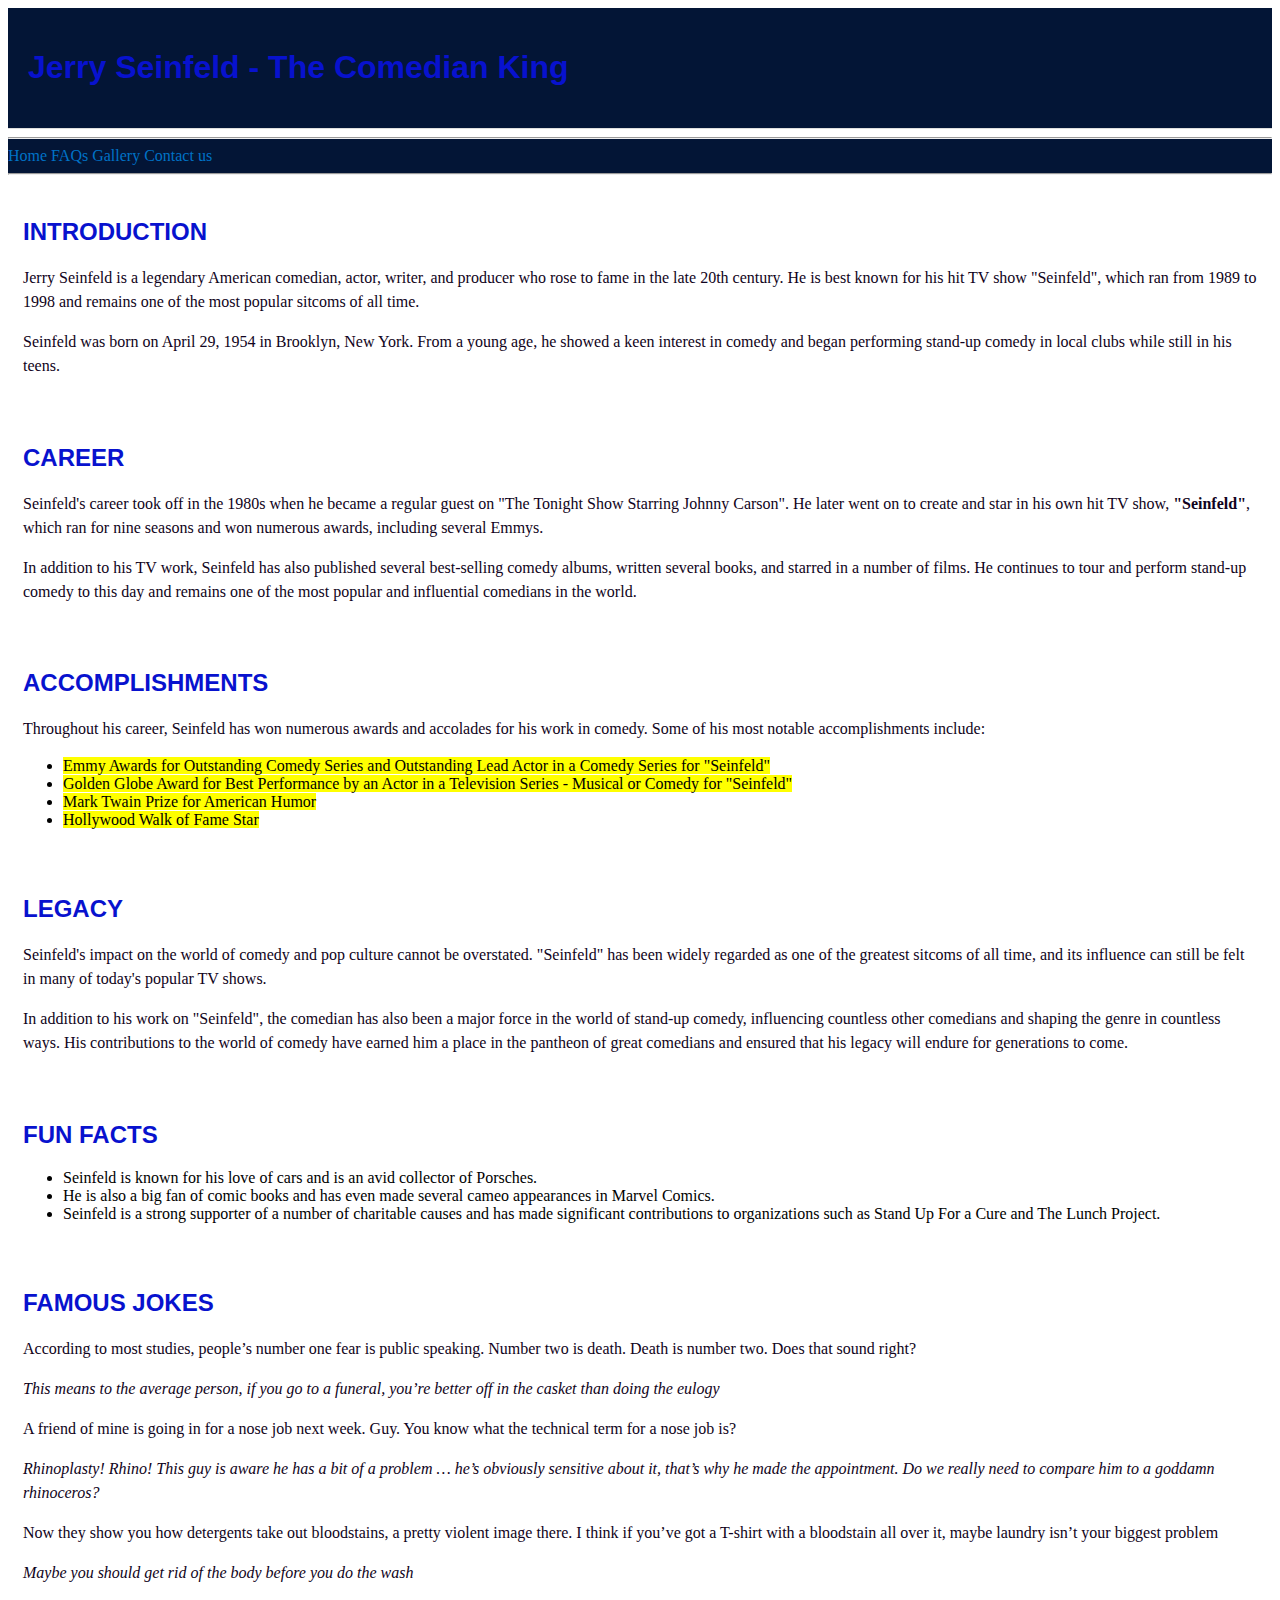
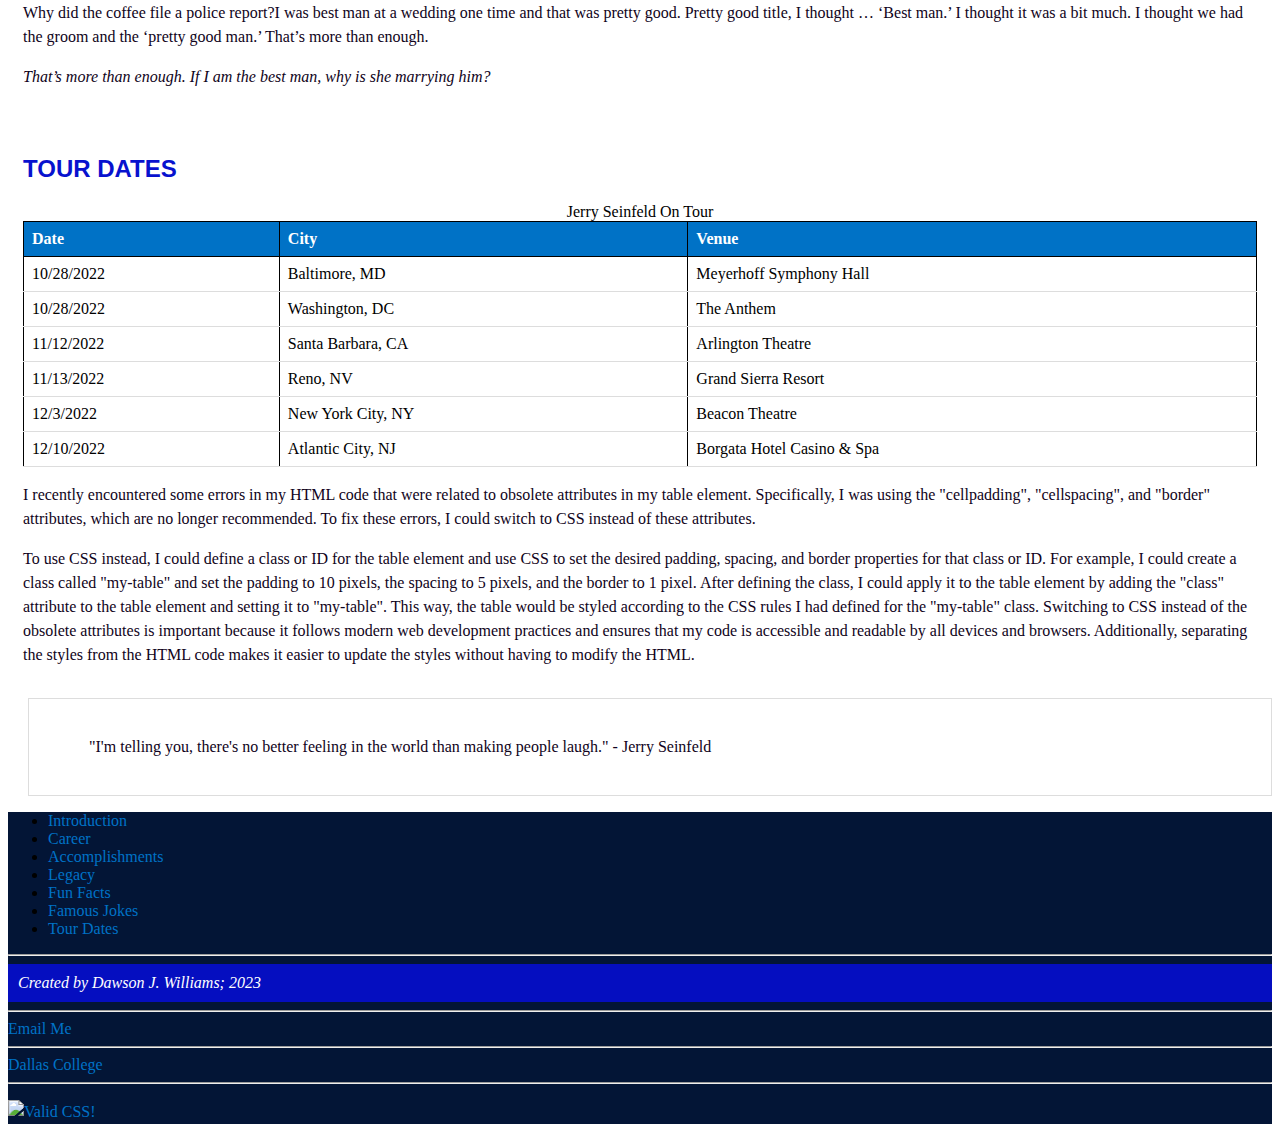
==== index.html @ 1662d389 "git commit -m "Removed flex and br"" ====
<!DOCTYPE html>
<html lang = "en">
  
<head>
  <meta charset="UTF-8">
  <title>Jerry Seinfeld - The Comedian King</title>
  <link rel="icon" type="image/x-icon" href="seinfeld-logo-png-transparent.png">
  <link rel="apple-touch-icon" sizes="57x57" href="/apple-icon-57x57.png">
  <link rel="apple-touch-icon" sizes="60x60" href="/apple-icon-60x60.png">
  <link rel="apple-touch-icon" sizes="72x72" href="/apple-icon-72x72.png">
  <link rel="apple-touch-icon" sizes="76x76" href="/apple-icon-76x76.png">
  <link rel="apple-touch-icon" sizes="114x114" href="/apple-icon-114x114.png">
  <link rel="apple-touch-icon" sizes="120x120" href="/apple-icon-120x120.png">
  <link rel="apple-touch-icon" sizes="144x144" href="/apple-icon-144x144.png">
  <link rel="apple-touch-icon" sizes="152x152" href="/apple-icon-152x152.png">
  <link rel="apple-touch-icon" sizes="180x180" href="/apple-icon-180x180.png">
  <link rel="icon" type="image/png" sizes="192x192"  href="/android-icon-192x192.png">
  <link rel="icon" type="image/png" sizes="32x32" href="/favicon-32x32.png">
  <link rel="icon" type="image/png" sizes="96x96" href="/favicon-96x96.png">
  <link rel="icon" type="image/png" sizes="16x16" href="/favicon-16x16.png">
  <link rel="manifest" href="/manifest.json">
  <meta name="msapplication-TileColor" content="#ffffff">
  <meta name="msapplication-TileImage" content="/ms-icon-144x144.png">
  <meta name="theme-color" content="#ffffff">
  <link rel="stylesheet" type="text/css" href="style.css">
  <style>
    #author {
      background-color: #050ec0;
      color: #fff;
      padding: 10px;
    }
  </style>
</head>
<body>
  <header>
    <h1 class="my-header">Jerry Seinfeld - The Comedian King</h1>
  </header>

  <nav>
    <hr>
    <a href="index.html"> Home </a>
    <a href="faq.html"> FAQs </a>
    <a href="gallery.html"> Gallery </a>
    <a href="contact-us.html"> Contact us </a>
    <hr>
  </nav>

  <main>
    <section id="introduction">
      <h2>Introduction</h2>
      <p>Jerry Seinfeld is a legendary American comedian, actor, writer, and producer who rose to fame in the late 20th century. He is best known for his hit TV show "Seinfeld", which ran from 1989 to 1998 and remains one of the most popular sitcoms of all time.</p>
      <p>Seinfeld was born on April 29, 1954 in Brooklyn, New York. From a young age, he showed a keen interest in comedy and began performing stand-up comedy in local clubs while still in his teens.</p>
    </section>

    <section id="career">
      <h2>Career</h2>
      <p>Seinfeld's career took off in the 1980s when he became a regular guest on "The Tonight Show Starring Johnny Carson". He later went on to create and star in his own hit TV show, <strong>"Seinfeld"</strong>, which ran for nine seasons and won numerous awards, including several Emmys.</p>
      <p>In addition to his TV work, Seinfeld has also published several best-selling comedy albums, written several books, and starred in a number of films. He continues to tour and perform stand-up comedy to this day and remains one of the most popular and influential comedians in the world.</p>
    </section>

    <section id="accomplishments">
      <h2>Accomplishments</h2>
      <p>Throughout his career, Seinfeld has won numerous awards and accolades for his work in comedy. Some of his most notable accomplishments include:</p>
      <ul>
        <li><mark>Emmy Awards for Outstanding Comedy Series and Outstanding Lead Actor in a Comedy Series for "Seinfeld"</mark></li>
        <li><mark>Golden Globe Award for Best Performance by an Actor in a Television Series - Musical or Comedy for "Seinfeld"</mark></li>
        <li><mark>Mark Twain Prize for American Humor</mark></li>
        <li><mark>Hollywood Walk of Fame Star</mark></li>
      </ul>
    </section>

    <section id="legacy">
      <h2>Legacy</h2>
      <p>Seinfeld's impact on the world of comedy and pop culture cannot be overstated. "Seinfeld" has been widely regarded as one of the greatest sitcoms of all time, and its influence can still be felt in many of today's popular TV shows.</p>
      <p>In addition to his work on "Seinfeld", the comedian has also been a major force in the world of stand-up comedy, influencing countless other comedians and shaping the genre in countless ways. His contributions to the world of comedy have earned him a place in the pantheon of great comedians and ensured that his legacy will endure for generations to come.</p>
    </section>
    
	<section id="fun-facts">
  		<h2>Fun Facts</h2>
  		<ul>
   		  <li>Seinfeld is known for his love of cars and is an avid collector of Porsches.</li>
    		  <li>He is also a big fan of comic books and has even made several cameo appearances in Marvel Comics.</li>
    		  <li>Seinfeld is a strong supporter of a number of charitable causes and has made significant contributions to organizations such as Stand Up For a Cure and The Lunch Project.</li>
  		</ul>
	</section>

  <section id="jokes">
    <h2>Famous Jokes</h2>
    <p>According to most studies, people’s number one fear is public speaking. Number two is death. Death is number two. Does that sound right? </p>
    <p><em>This means to the average person, if you go to a funeral, you’re better off in the casket than doing the eulogy</em></p>
    
    <p>A friend of mine is going in for a nose job next week. Guy. You know what the technical term for a nose job is?</p>
    <p><em>Rhinoplasty! Rhino! This guy is aware he has a bit of a problem … he’s obviously sensitive about it, that’s why he made the appointment. Do we really need to compare him to a goddamn rhinoceros?</em></p>
    
    <p>Now they show you how detergents take out bloodstains, a pretty violent image there. I think if you’ve got a T-shirt with a bloodstain all over it, maybe laundry isn’t your biggest problem</p>
    <p><em>Maybe you should get rid of the body before you do the wash</em></p>
    
    <p>Why did the coffee file a police report?I was best man at a wedding one time and that was pretty good. Pretty good title, I thought … ‘Best man.’ I thought it was a bit much. I thought we had the groom and the ‘pretty good man.’ That’s more than enough.</p>
    <p><em>That’s more than enough. If I am the best man, why is she marrying him?</em></p>
  </section>
  <section id = "tour-dates">
  <h2>Tour Dates</h2>
  <table>
    <caption>Jerry Seinfeld On Tour</caption>
    <thead>
      <tr>
        <th scope="col">Date</th>
        <th scope="col">City</th>
        <th scope="col">Venue</th>
      </tr>
    </thead>
    <tbody>
      <tr>
        <td>10/28/2022</td>
        <td>Baltimore, MD</td>
        <td>Meyerhoff Symphony Hall</td>
      </tr>
      <tr>
        <td>10/28/2022</td>
        <td>Washington, DC</td>
        <td>The Anthem</td>
      </tr>
      <tr>
        <td>11/12/2022</td>
        <td>Santa Barbara, CA</td>
        <td>Arlington Theatre</td>
      </tr>
      <tr>
        <td>11/13/2022</td>
        <td>Reno, NV</td>
        <td>Grand Sierra Resort</td>
      </tr>
      <tr>
        <td>12/3/2022</td>
        <td>New York City, NY</td>
        <td>Beacon Theatre</td>
      </tr>
      <tr>
        <td>12/10/2022</td>
        <td>Atlantic City, NJ</td>
        <td>Borgata Hotel Casino & Spa</td>
      </tr>
    </tbody>
  </table>
  <p>I recently encountered some errors in my HTML code that were related to obsolete attributes in my table element. Specifically, I was using the "cellpadding", "cellspacing", and "border" attributes, which are no longer recommended. To fix these errors, I could switch to CSS instead of these attributes.</p>
  <p>To use CSS instead, I could define a class or ID for the table element and use CSS to set the desired padding, spacing, and border properties for that class or ID. For example, I could create a class called "my-table" and set the padding to 10 pixels, the spacing to 5 pixels, and the border to 1 pixel.

    After defining the class, I could apply it to the table element by adding the "class" attribute to the table element and setting it to "my-table". This way, the table would be styled according to the CSS rules I had defined for the "my-table" class.
        
    Switching to CSS instead of the obsolete attributes is important because it follows modern web development practices and ensures that my code is accessible and readable by all devices and browsers. Additionally, separating the styles from the HTML code makes it easier to update the styles without having to modify the HTML.</p>
  </section>
      

 </main>
  <aside>
    <blockquote>
      <p>"I'm telling you, there's no better feeling in the world than making people laugh." - Jerry Seinfeld</p>
    </blockquote>
  </aside>
  <footer>
    <ul>
      <li><a href="#introduction">Introduction</a></li>
      <li><a href="#career">Career</a></li>
      <li><a href="#accomplishments">Accomplishments</a></li>
      <li><a href="#legacy">Legacy</a></li>
      <li><a href="#fun-facts">Fun Facts</a></li>
      <li><a href="#jokes">Famous Jokes</a></li>
      <li><a href="#tour-dates">Tour Dates</a></li>
    </ul>
    <hr>
    <address id = "author">
      Created by Dawson J. Williams; 2023
    </address>
    <hr>
    <a href="mailto:e2963374@student.dcccd.edu">Email Me</a><br>
    <hr>
    <a href="https://www.dallascollege.edu/pages/default.aspx">Dallas College</a>
    <hr>
    <p>
      <a href="http://jigsaw.w3.org/css-validator/check/referer">
          <img style="border:0;width:88px;height:31px"
              src="http://jigsaw.w3.org/css-validator/images/vcss-blue"
              alt="Valid CSS!" >
          </a>
    </p>      
  </footer>
</body>
</html>
---- style.css ----
/* Default background color for all pages */
header, footer, aside, nav, main {
	background-color: #031536;
}

/* Default styles for headings and paragraphs */
h1, h2, h3, h4, h5, h6 {
	font-family: Arial, sans-serif;
	color: #0812ce;
}

p {
	font-size: 1em;
	line-height: 1.5em;
    color: #100320;
}

/* Pseudo-styles for links */
a:link {
	color: #0072c6;
	text-decoration: none;
}

a:visited {
	color: #7f8c8d;
}

a:hover {
	color: #e67e22;
}

/* Styles for class */
.images {
	background-color: #828cff;
	color: #fff;
	padding: 10px;
	margin: 5px;
}

#author {
    background-color: #050ec0;
    color: #fff;
    padding: 10px;
  }

.questions p{
    color: #FFFDD0;
}

/* Unique styles */
header {
	padding: 20px;
	border-bottom: 1px solid #ddd;
}

main {
	display: inline;
}

aside {
	background-color: #fff;
	border: 1px solid #ddd;
	padding: 20px;
	margin-left: 20px;
}

section {
	background-color: #fff;
	padding: 15px;
}

h2 {
	color: #0812ce;
	text-transform: uppercase;
}

/* Embedded style for ID */
#featured-item {
	background-color: #3498db;
	color: #fff;
	padding: 10px;
	margin: 5px;
}

.my-header h1{
    color: #0812ce;
}

/* Style for table */
table {
	border-collapse: collapse;
	width: 100%;
    padding: 10px;
    border-spacing: 5px;
    border: 1px solid black;
}

th, td {
    border: 1px solid black;
	text-align: left;
	padding: 8px;
}

th {
	background-color: #0072c6;
	color: #fff;
}

td {
	border-bottom: 1px solid #ddd;
}

/* Style for form */
form {
    margin: 10px;
    padding: 10px;
    border: 1px solid #ccc;
    border-radius: 5px;
  }
  
  label {
    display: block;
    margin-bottom: 5px;
    font-weight: bold;
  }
  
  input[type="text"], select, textarea {
    width: 100%;
    padding: 8px;
    border: 1px solid #ccc;
    border-radius: 3px;
    box-sizing: border-box;
    margin-top: 5px;
    margin-bottom: 10px;
    resize: vertical;
  }
  
  input[type="submit"] {
    background-color: #4CAF50;
    color: white;
    padding: 12px 20px;
    border: none;
    border-radius: 4px;
    cursor: pointer;
  }
  
  input[type="submit"]:hover {
    background-color: #45a049;
  }
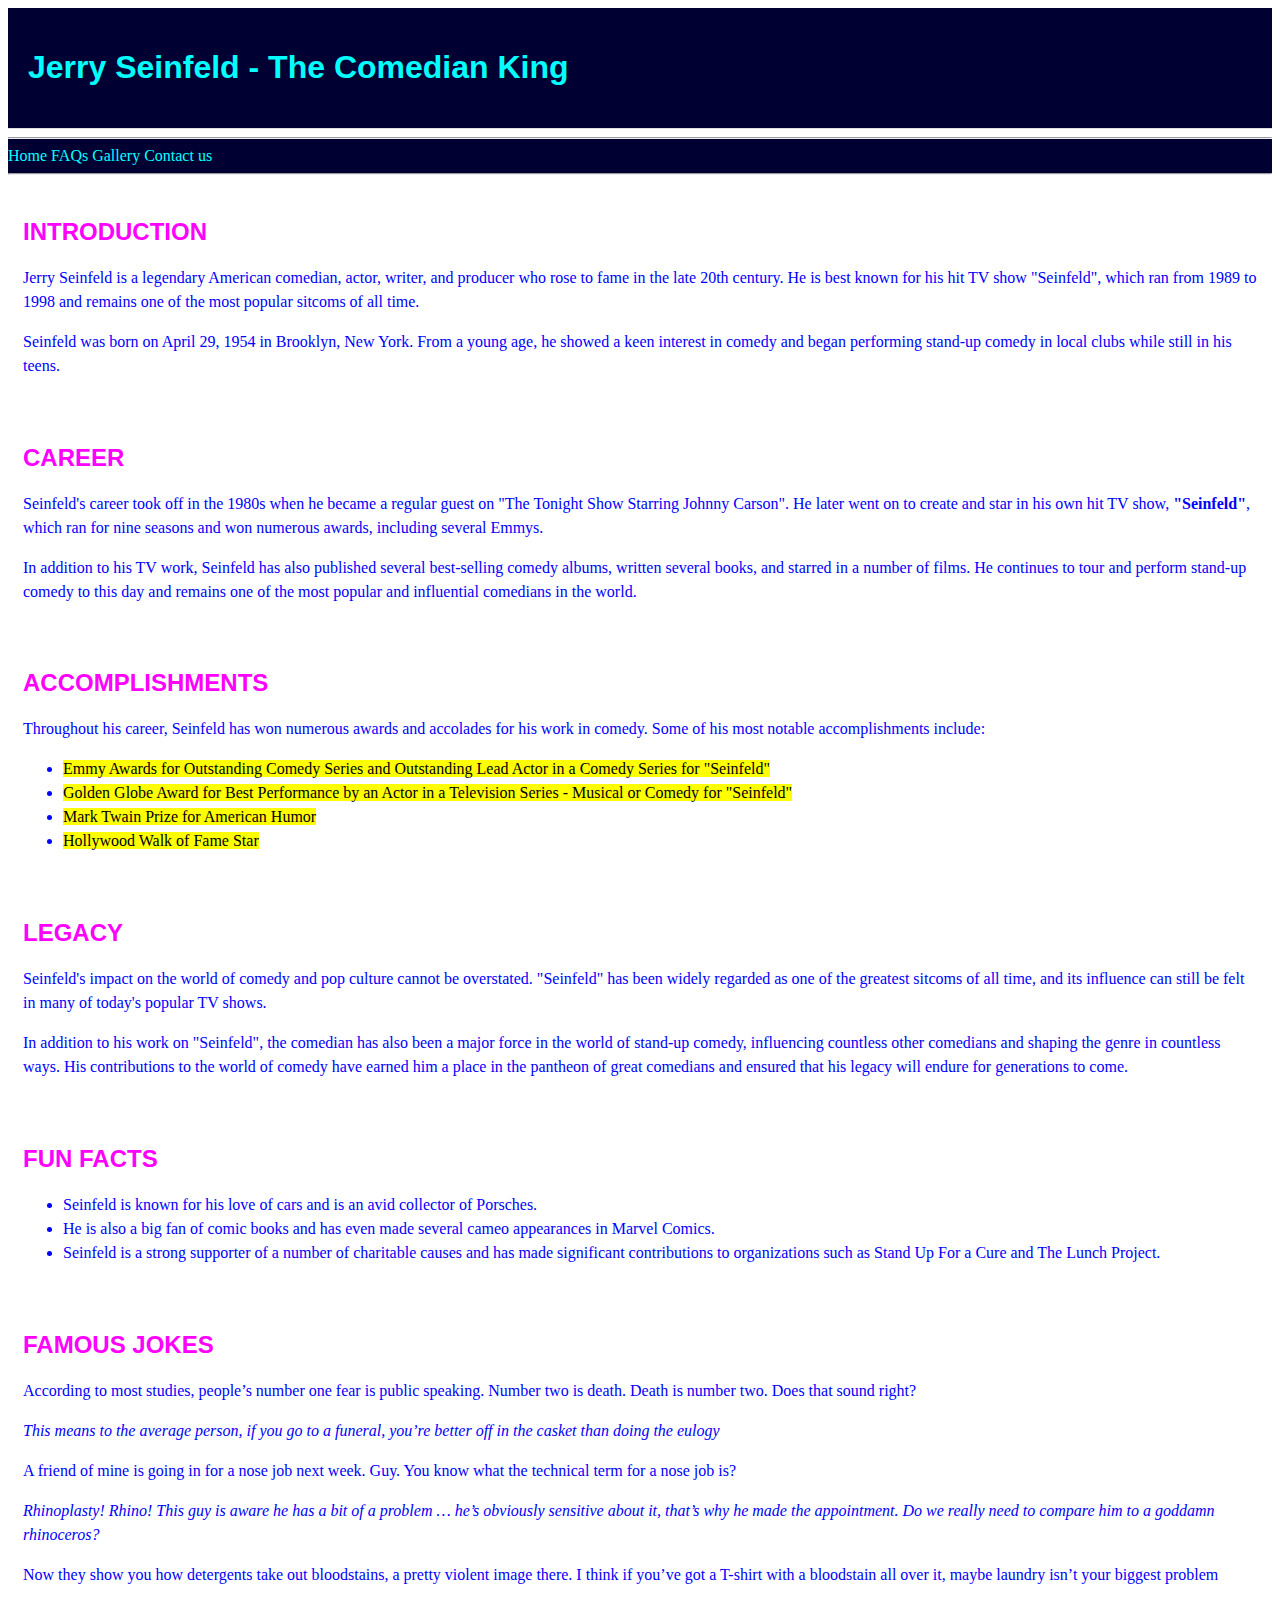
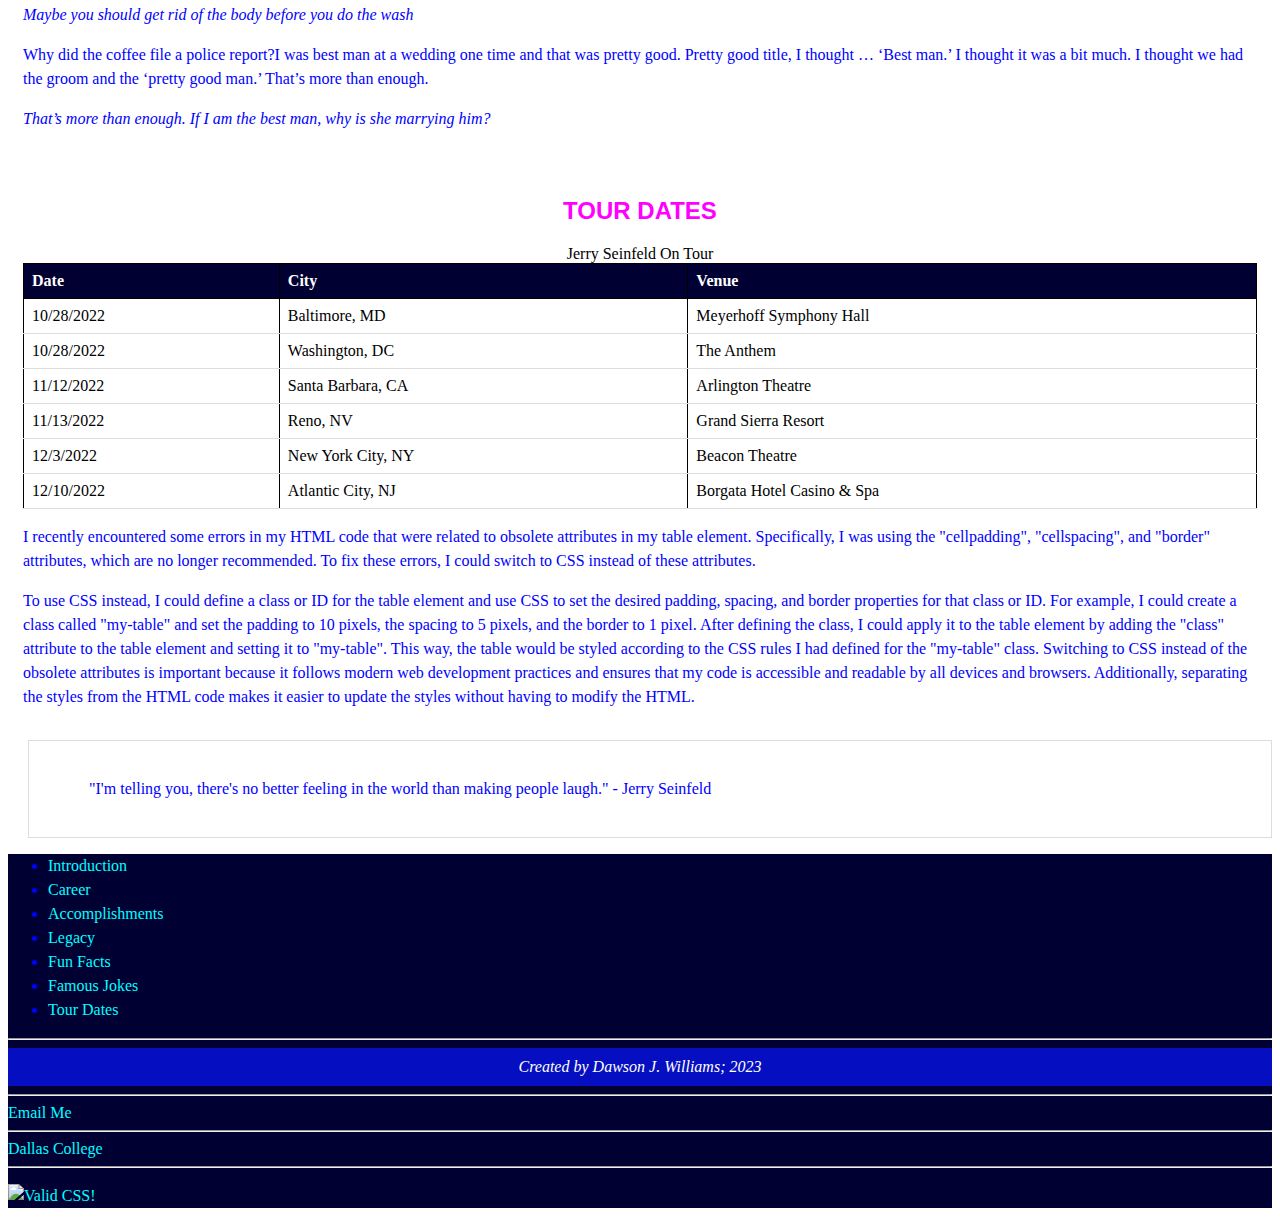
==== commit 91ca5f29: "editing gallery" ====
--- a/index.html
+++ b/index.html
@@ -99,7 +99,7 @@
     <p><em>That’s more than enough. If I am the best man, why is she marrying him?</em></p>
   </section>
   <section id = "tour-dates">
-  <h2>Tour Dates</h2>
+  <h2 id="table-title">Tour Dates</h2>
   <table>
     <caption>Jerry Seinfeld On Tour</caption>
     <thead>
--- a/style.css
+++ b/style.css
@@ -1,149 +1,244 @@
 /* Default background color for all pages */
 header, footer, aside, nav, main {
-	background-color: #031536;
-}
-
-/* Default styles for headings and paragraphs */
-h1, h2, h3, h4, h5, h6 {
-	font-family: Arial, sans-serif;
-	color: #0812ce;
-}
-
-p {
-	font-size: 1em;
-	line-height: 1.5em;
-    color: #100320;
-}
-
-/* Pseudo-styles for links */
-a:link {
-	color: #0072c6;
-	text-decoration: none;
-}
-
-a:visited {
-	color: #7f8c8d;
-}
-
-a:hover {
-	color: #e67e22;
-}
-
-/* Styles for class */
+  background-color: #003;
+  }
+  
+
+
+  /* Default styles for headings and paragraphs */
+  h2, h3, h4, h5, h6 {
+  font-family: Arial, sans-serif;
+  color: #F0F;
+  }
+
+  h2 {
+    font-family: Arial, sans-serif;
+    color: #F0F;
+  }
+
+  h1 {
+    font-family: Arial, sans-serif;
+    color: #0FF;
+  }
+  
+  p, li {
+  font-size: 1em;
+  line-height: 1.5em;
+  color: #00F;
+  }
+  
+  /* Pseudo-styles for links */
+  a:link {
+  color: #0FF;
+  text-decoration: none;
+  }
+  
+  a:visited {
+  color: #F0F;
+  }
+  
+  a:hover {
+  color: #6F0;
+  }
+  
+  /* Styles for class */
+  .images {
+  background-color: #FFF;
+  color: #00F;
+  padding: 10px;
+  margin: 5px;
+  }
+  
+  #author {
+  background-color: #0F6;
+  color: #00F;
+  padding: 10px;
+  }
+  
+  .questions p{
+  color: #003;
+  }
+  
+  /* Unique styles */
+  header {
+  padding: 20px;
+  border-bottom: 1px solid #DDD;
+  }
+  
+  main {
+  display: inline;
+  }
+  
+  aside {
+  background-color: #FFF;
+  border: 1px solid #DDD;
+  padding: 20px;
+  margin-left: 20px;
+  }
+  
+  section {
+  background-color: #FFF;
+  padding: 15px;
+  }
+  
+
+  h2{
+  color: #F0F;
+  text-transform: uppercase;
+  }
+  
+  /* Embedded style for ID */
+  #featured-item {
+  background-color: #0F0;
+  color: #00F;
+  padding: 10px;
+  margin: 5px;
+  }
+
+  #table-title{
+    text-align: center;
+  }
+  
+  .my-header h1{
+  color: #F00;
+  }
+  
+  /* Style for table */
+  table {
+  border-collapse: collapse;
+  width: 100%;
+  padding: 10px;
+  border-spacing: 5px;
+  border: 1px solid #000;
+  }
+  
+  th, td {
+  border: 1px solid #000;
+  text-align: left;
+  padding: 8px;
+  }
+  
+  th {
+  background-color: #003;
+  color: #FFF;
+  }
+  
+  td {
+  border-bottom: 1px solid #DDD;
+  }
+  
+  /* Style for form */
+  form {
+  margin: 10px;
+  padding: 10px;
+  border: 1px solid #CCC;
+  border-radius: 5px;
+  }
+  
+  label {
+  display: block;
+  margin-bottom: 5px;
+  font-weight: bold;
+  }
+  
+  input[type="text"], select, textarea {
+  width: 100%;
+  padding: 8px;
+  border: 1px solid #CCC;
+  border-radius: 3px;
+  box-sizing: border-box;
+  margin-top: 5px;
+  margin-bottom: 10px;
+  resize: vertical;
+  }
+  
+  input[type="submit"] {
+  background-color: #003;
+  color: #FFF;
+  padding: 12px 20px;
+  border: none;
+  border-radius: 4px;
+  cursor: pointer;
+  }
+  
+  input[type="submit"]:hover {
+  background-color: #3F3;
+  }
+
+/* CSS for Gallery page */
+
+/* Add a box around the div element (which contains the photo, caption, and paragraph) */
+
+/* CSS for Gallery page */
+#main {
+  max-width: 1200px;
+  margin: 0 auto;
+  overflow: auto;
+}
+
 .images {
-	background-color: #828cff;
-	color: #fff;
-	padding: 10px;
-	margin: 5px;
+  width: 100%;
+  margin: 0;
+  padding: 0;
+  display: flex;
+  flex-wrap: wrap;
+  justify-content: space-between;
+  clear: both;
+  overflow: hidden;
+}
+
+
+.images:nth-child(even) article {
+  float: right;
+}
+
+.images:nth-child(odd) article {
+  float: left;
+}
+
+article {
+  display: flex;
+  flex-direction: column;
+}
+
+
+.images article {
+  display: flex;
+  flex-direction: column;
+  align-items: stretch;
+  float: left;
+  padding: 0 1%;
+  box-sizing: border-box;
+  border: 6px solid #003;
+  border-radius: 5%;
+  margin: 10px;
+  background-color: #FFF;
+  width: 48%;
+  margin-bottom: 20px;
+}
+
+.images img {
+  height: 100%;
+  object-fit: cover;
+}
+
+figcaption {
+  font-size: 0.8em;
+  margin-top: 5px;
 }
 
 #author {
-    background-color: #050ec0;
-    color: #fff;
-    padding: 10px;
-  }
-
-.questions p{
-    color: #FFFDD0;
-}
-
-/* Unique styles */
-header {
-	padding: 20px;
-	border-bottom: 1px solid #ddd;
-}
-
-main {
-	display: inline;
-}
-
-aside {
-	background-color: #fff;
-	border: 1px solid #ddd;
-	padding: 20px;
-	margin-left: 20px;
-}
-
-section {
-	background-color: #fff;
-	padding: 15px;
-}
-
-h2 {
-	color: #0812ce;
-	text-transform: uppercase;
-}
-
-/* Embedded style for ID */
-#featured-item {
-	background-color: #3498db;
-	color: #fff;
-	padding: 10px;
-	margin: 5px;
-}
-
-.my-header h1{
-    color: #0812ce;
-}
-
-/* Style for table */
-table {
-	border-collapse: collapse;
-	width: 100%;
-    padding: 10px;
-    border-spacing: 5px;
-    border: 1px solid black;
-}
-
-th, td {
-    border: 1px solid black;
-	text-align: left;
-	padding: 8px;
-}
-
-th {
-	background-color: #0072c6;
-	color: #fff;
-}
-
-td {
-	border-bottom: 1px solid #ddd;
-}
-
-/* Style for form */
-form {
-    margin: 10px;
-    padding: 10px;
-    border: 1px solid #ccc;
-    border-radius: 5px;
-  }
-  
-  label {
-    display: block;
-    margin-bottom: 5px;
-    font-weight: bold;
-  }
-  
-  input[type="text"], select, textarea {
-    width: 100%;
-    padding: 8px;
-    border: 1px solid #ccc;
-    border-radius: 3px;
-    box-sizing: border-box;
-    margin-top: 5px;
-    margin-bottom: 10px;
-    resize: vertical;
-  }
-  
-  input[type="submit"] {
-    background-color: #4CAF50;
-    color: white;
-    padding: 12px 20px;
-    border: none;
-    border-radius: 4px;
-    cursor: pointer;
-  }
-  
-  input[type="submit"]:hover {
-    background-color: #45a049;
-  }+  background-color: #333;
+  color: white;
+  text-align: center;
+  padding: 20px;
+  position: relative;
+  z-index: 1;
+}
+
+
+
+
+
+
+  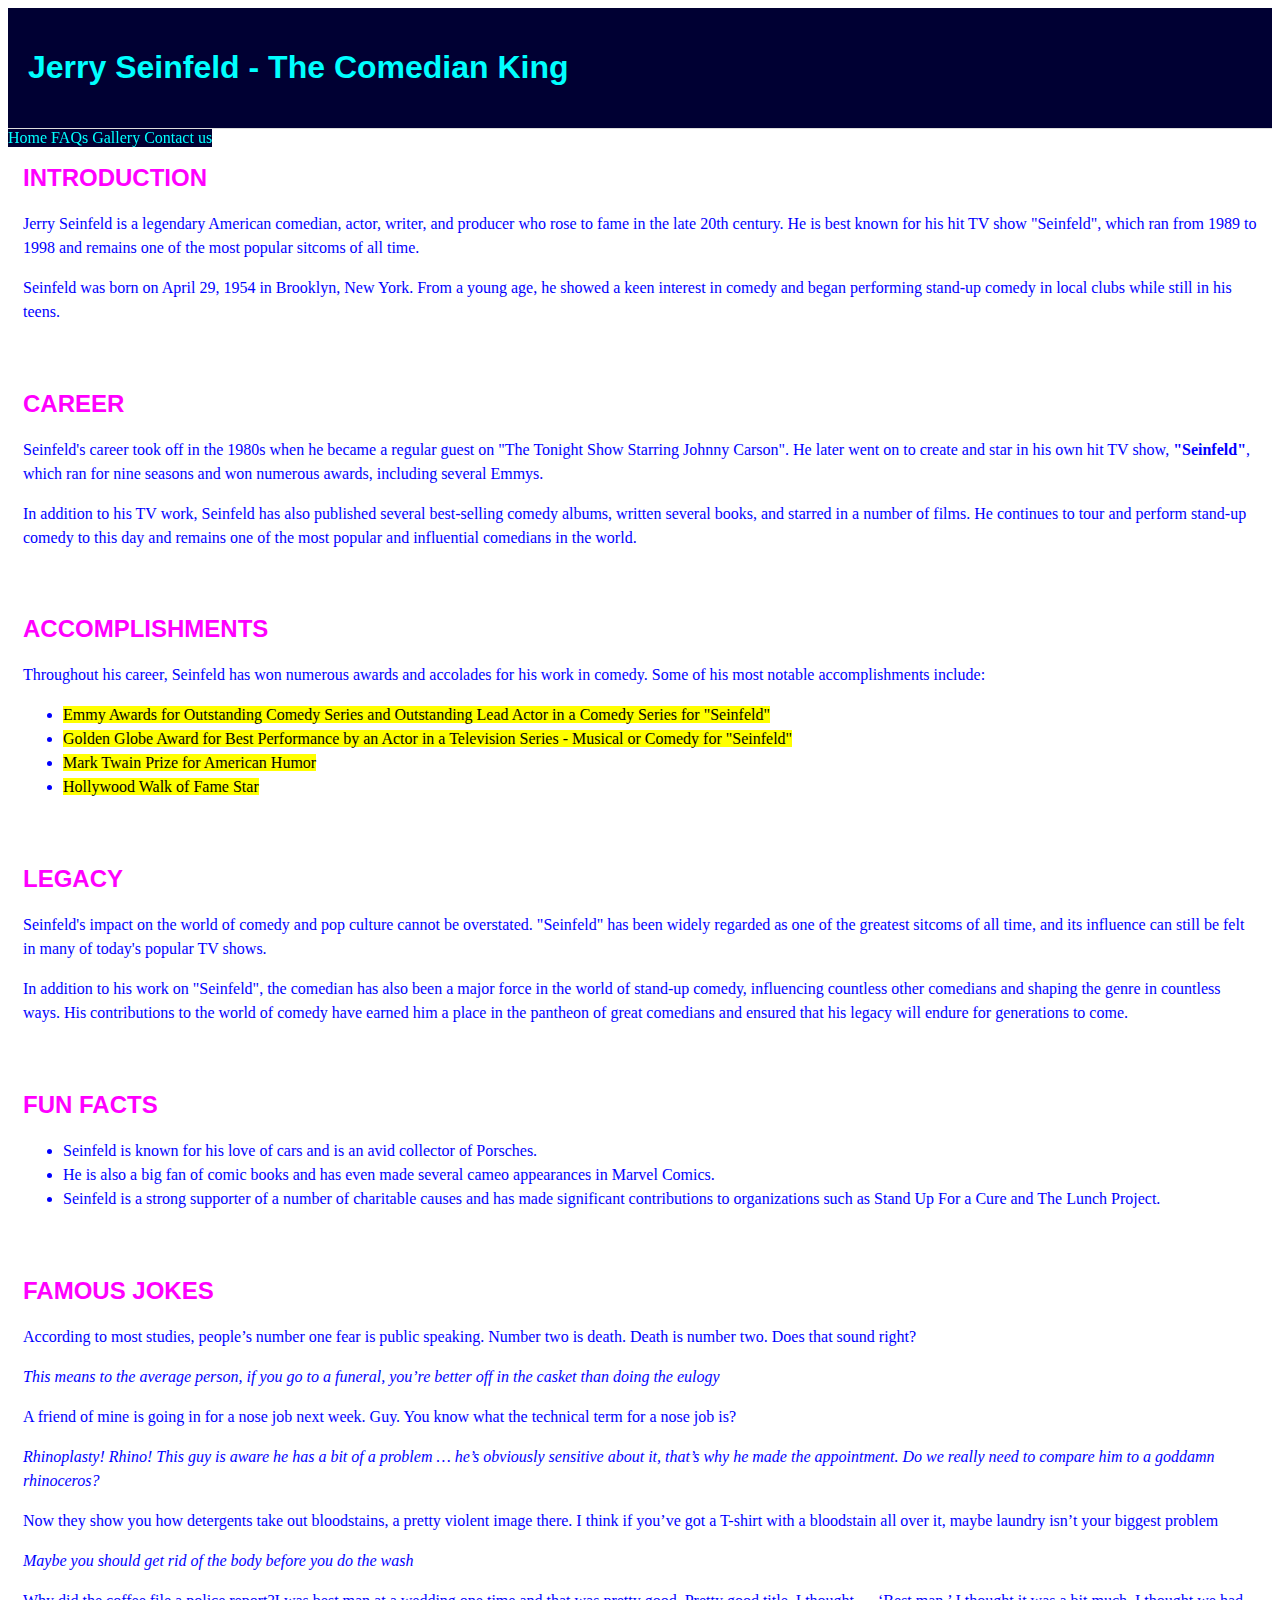
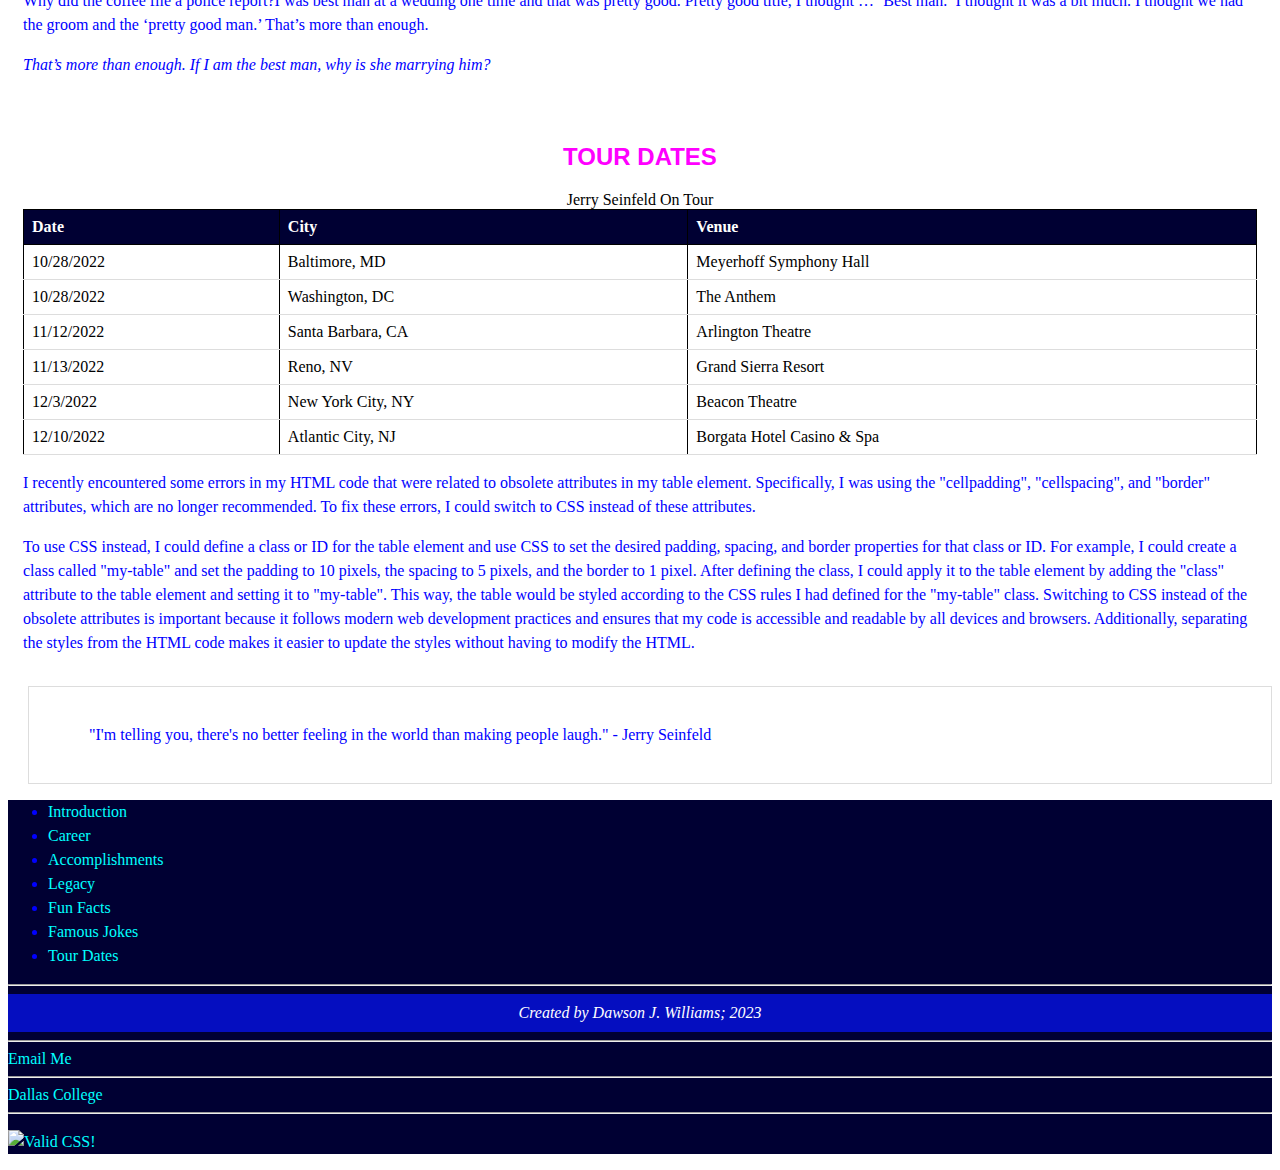
==== commit 4d4754f9: "changed topnav" ====
--- a/index.html
+++ b/index.html
@@ -36,14 +36,12 @@
     <h1 class="my-header">Jerry Seinfeld - The Comedian King</h1>
   </header>
 
-  <nav>
-    <hr>
-    <a href="index.html"> Home </a>
+<nav class="topnav">
+    <a class="active" href="index.html"> Home </a>
     <a href="faq.html"> FAQs </a>
     <a href="gallery.html"> Gallery </a>
     <a href="contact-us.html"> Contact us </a>
-    <hr>
-  </nav>
+</nav>
 
   <main>
     <section id="introduction">
--- a/style.css
+++ b/style.css
@@ -236,6 +236,10 @@
   z-index: 1;
 }
 
+.topnav {
+  position: fixed;
+}
+
 
 
 
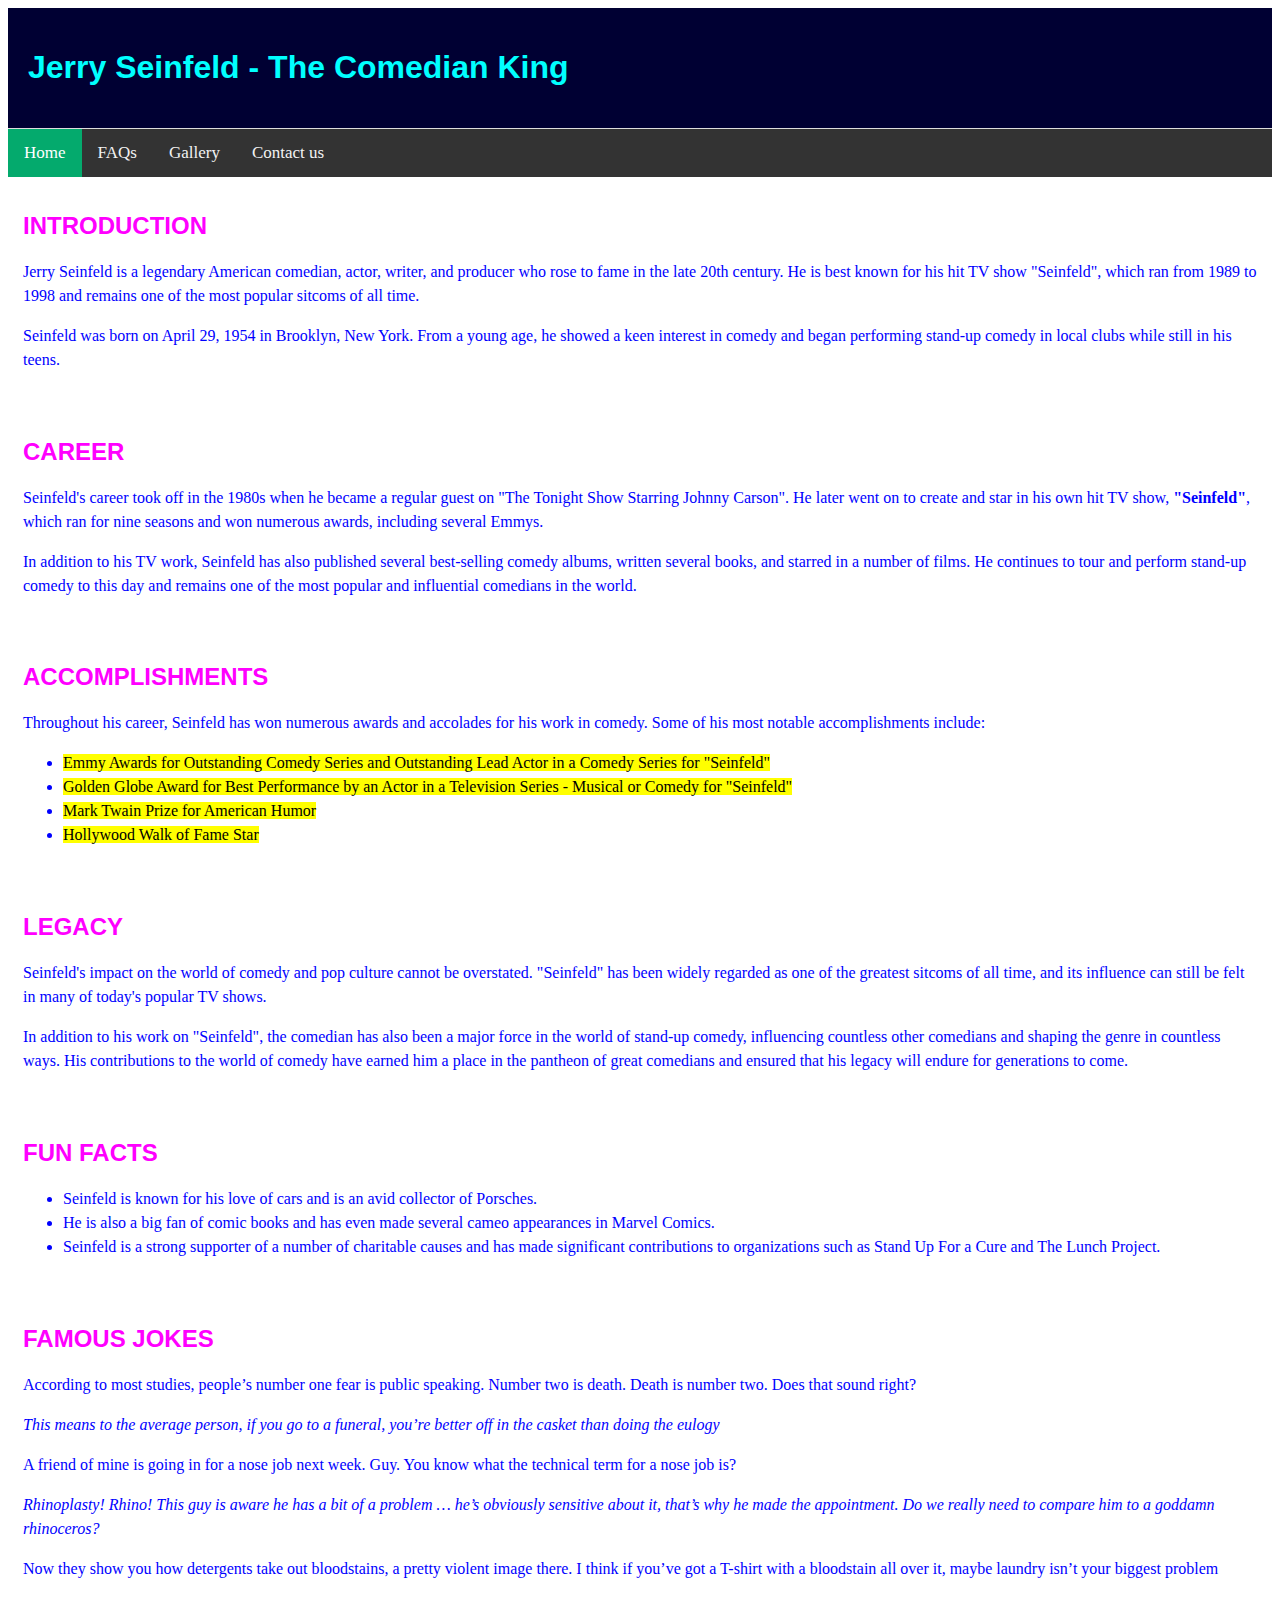
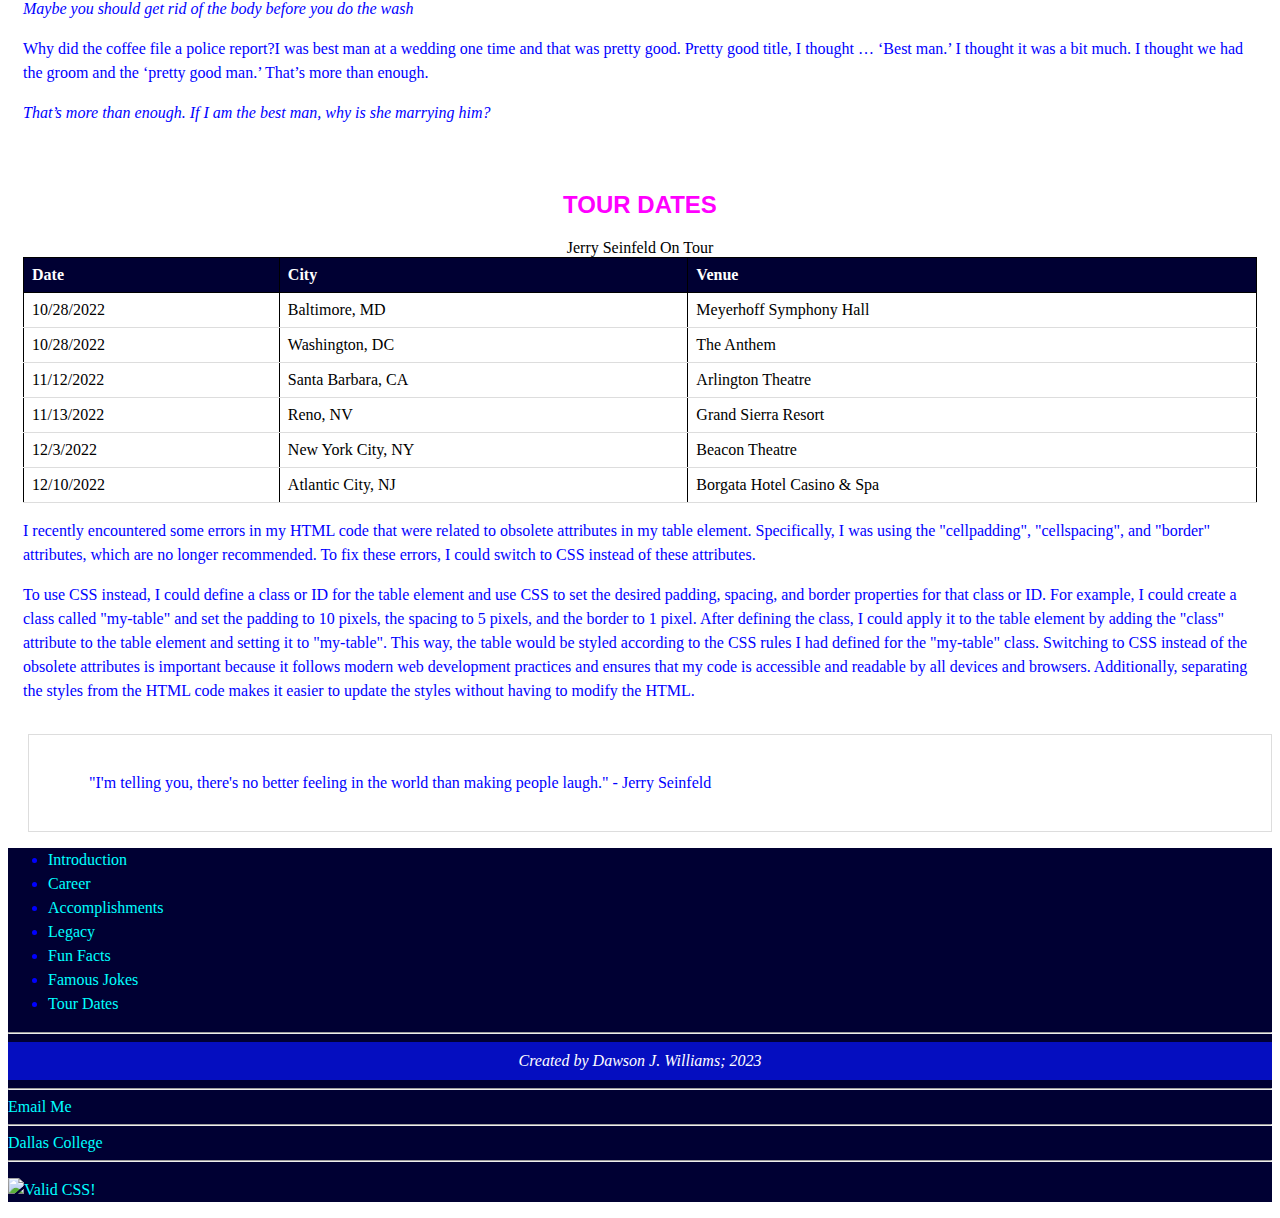
==== commit cc3037c1: "Fixed the sticky element of the nav" ====
--- a/index.html
+++ b/index.html
@@ -36,12 +36,12 @@
     <h1 class="my-header">Jerry Seinfeld - The Comedian King</h1>
   </header>
 
-<nav class="topnav">
+  <nav class="topnav">
     <a class="active" href="index.html"> Home </a>
     <a href="faq.html"> FAQs </a>
     <a href="gallery.html"> Gallery </a>
     <a href="contact-us.html"> Contact us </a>
-</nav>
+  </nav>
 
   <main>
     <section id="introduction">
--- a/style.css
+++ b/style.css
@@ -21,10 +21,14 @@
     color: #0FF;
   }
   
-  p, li {
+  p, li, ol{
   font-size: 1em;
   line-height: 1.5em;
   color: #00F;
+  }
+
+  .questions li p {
+    color: #00F
   }
   
   /* Pseudo-styles for links */
@@ -237,10 +241,39 @@
 }
 
 .topnav {
-  position: fixed;
-}
-
-
+  position: sticky;
+  top: 0;
+}
+
+/* Set nav to sticky or fixed */
+
+/* Add a black background color to the top navigation */
+.topnav {
+  background-color: #333;
+  overflow: hidden;
+}
+
+/* Style the links inside the navigation bar */
+.topnav a {
+  float: left;
+  color: #f2f2f2;
+  text-align: center;
+  padding: 14px 16px;
+  text-decoration: none;
+  font-size: 17px;
+}
+
+/* Change the color of links on hover */
+.topnav a:hover {
+  background-color: #ddd;
+  color: black;
+}
+
+/* Add a color to the active/current link */
+.topnav a.active {
+  background-color: #04aa6d;
+  color: white;
+}
 
 
 
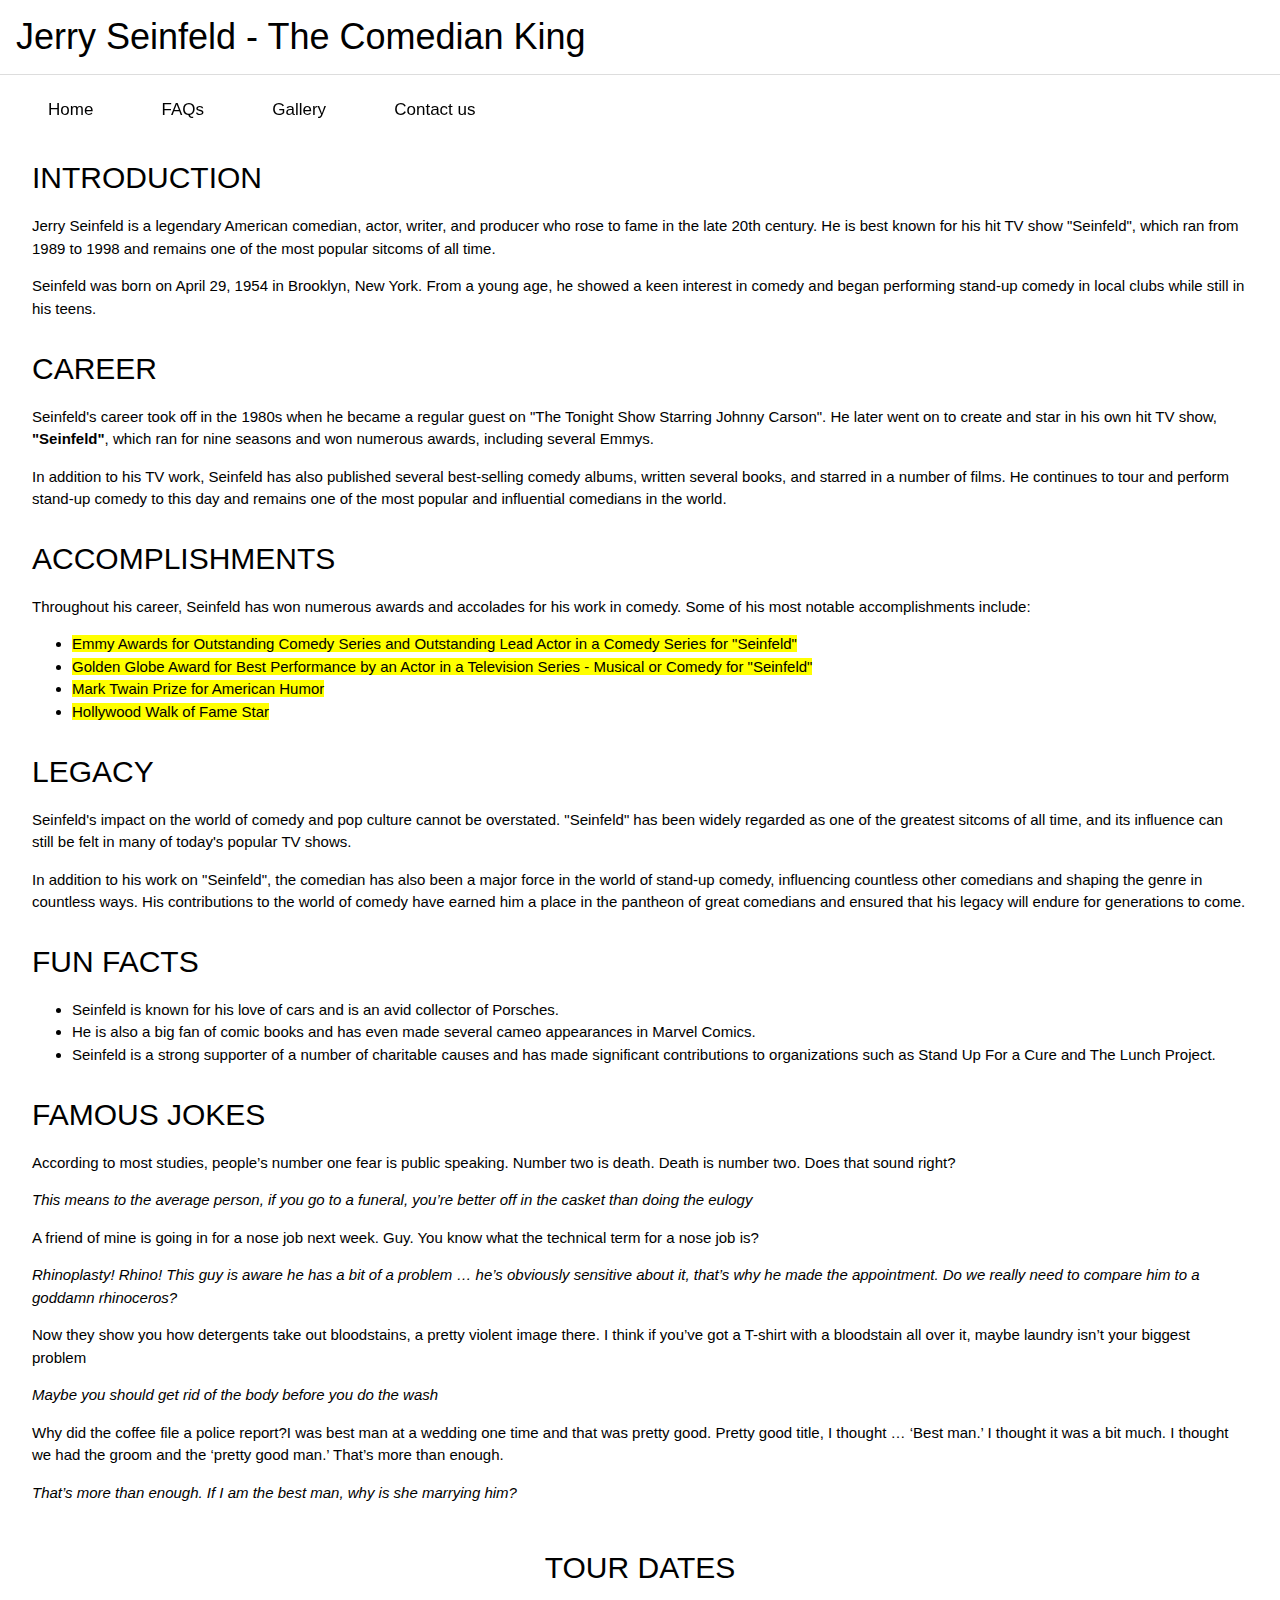
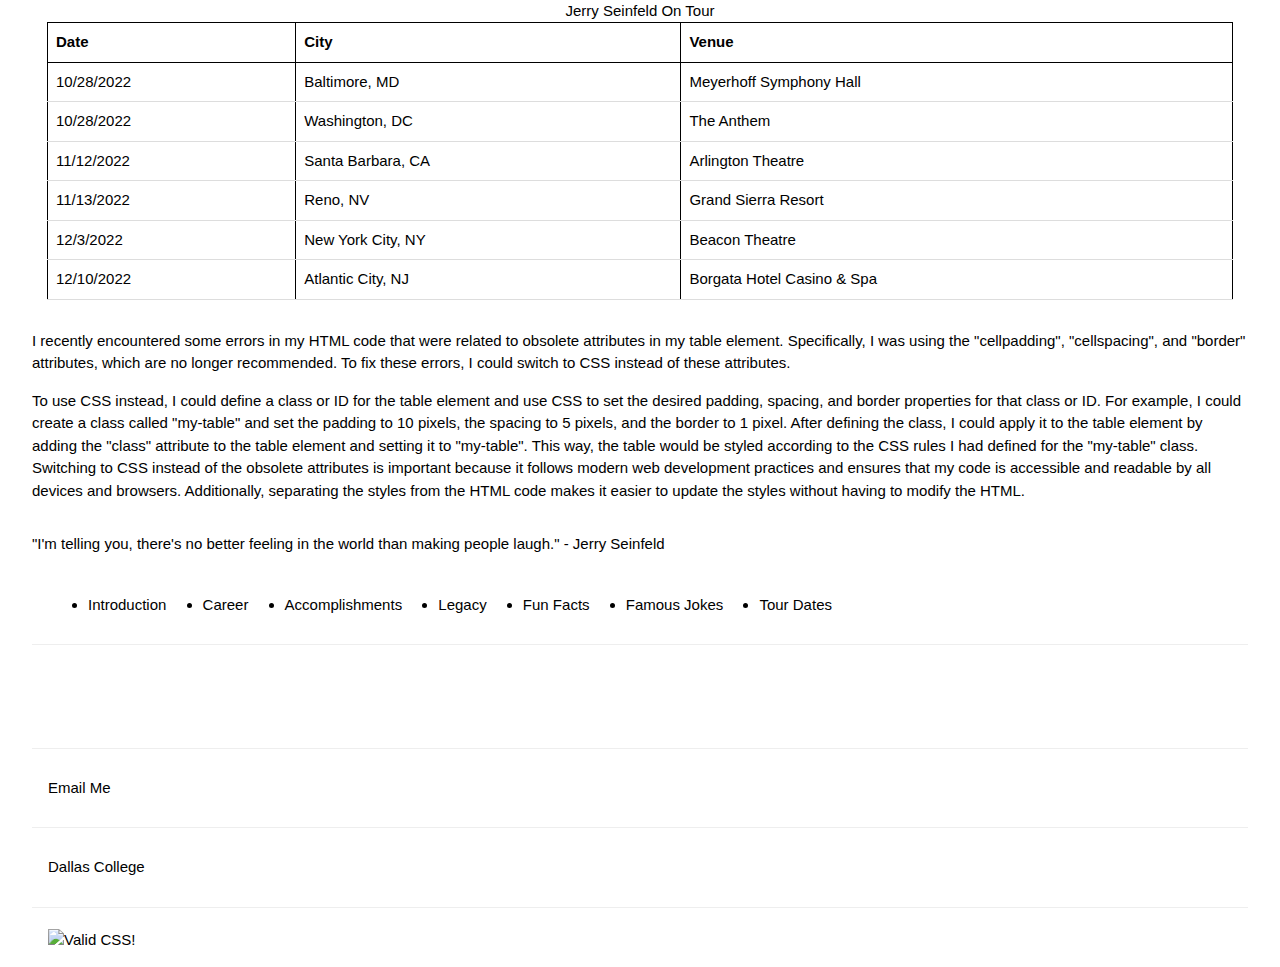
==== commit 1489ce6f: "finished adding w3.css and php" ====
--- a/index.html
+++ b/index.html
@@ -23,40 +23,47 @@
   <meta name="msapplication-TileImage" content="/ms-icon-144x144.png">
   <meta name="theme-color" content="#ffffff">
   <link rel="stylesheet" type="text/css" href="style.css">
-  <style>
-    #author {
-      background-color: #050ec0;
-      color: #fff;
-      padding: 10px;
-    }
-  </style>
+  <link rel="stylesheet" href="https://www.w3schools.com/w3css/4/w3.css">
+  <link rel="stylesheet" href="https://www.w3schools.com/lib/w3-theme-light-blue.css">
 </head>
 <body>
-  <header>
+  <header class="w3-container w3-theme-d3">
     <h1 class="my-header">Jerry Seinfeld - The Comedian King</h1>
   </header>
 
-  <nav class="topnav">
-    <a class="active" href="index.html"> Home </a>
-    <a href="faq.html"> FAQs </a>
-    <a href="gallery.html"> Gallery </a>
-    <a href="contact-us.html"> Contact us </a>
-  </nav>
-
-  <main>
-    <section id="introduction">
+  
+    <nav class="topnav">
+      <div class = "w3-container w3-theme-l3 w3-bar">
+        <div class="w3-button w3-hover-black">
+          <a class="active" href="index.html"> Home </a>
+        </div>
+        <div class="w3-button w3-hover-black">
+          <a href="faq.html"> FAQs </a>
+        </div>
+        <div class="w3-button w3-hover-black">
+          <a href="gallery.html"> Gallery </a>
+        </div>
+        <div class="w3-button w3-hover-black">
+          <a href="contact-us.html"> Contact us </a>
+        </div>
+      </div>
+    </nav>
+  
+
+  <main class = "w3-container w3-theme-l3">
+    <section id="introduction" class="w3-container w3-theme-d4">
       <h2>Introduction</h2>
       <p>Jerry Seinfeld is a legendary American comedian, actor, writer, and producer who rose to fame in the late 20th century. He is best known for his hit TV show "Seinfeld", which ran from 1989 to 1998 and remains one of the most popular sitcoms of all time.</p>
       <p>Seinfeld was born on April 29, 1954 in Brooklyn, New York. From a young age, he showed a keen interest in comedy and began performing stand-up comedy in local clubs while still in his teens.</p>
     </section>
 
-    <section id="career">
+    <section id="career" class="w3-container w3-theme-d4">
       <h2>Career</h2>
       <p>Seinfeld's career took off in the 1980s when he became a regular guest on "The Tonight Show Starring Johnny Carson". He later went on to create and star in his own hit TV show, <strong>"Seinfeld"</strong>, which ran for nine seasons and won numerous awards, including several Emmys.</p>
       <p>In addition to his TV work, Seinfeld has also published several best-selling comedy albums, written several books, and starred in a number of films. He continues to tour and perform stand-up comedy to this day and remains one of the most popular and influential comedians in the world.</p>
     </section>
 
-    <section id="accomplishments">
+    <section id="accomplishments" class="w3-container w3-theme-d4">
       <h2>Accomplishments</h2>
       <p>Throughout his career, Seinfeld has won numerous awards and accolades for his work in comedy. Some of his most notable accomplishments include:</p>
       <ul>
@@ -67,13 +74,13 @@
       </ul>
     </section>
 
-    <section id="legacy">
+    <section id="legacy" class="w3-container w3-theme-d4">
       <h2>Legacy</h2>
       <p>Seinfeld's impact on the world of comedy and pop culture cannot be overstated. "Seinfeld" has been widely regarded as one of the greatest sitcoms of all time, and its influence can still be felt in many of today's popular TV shows.</p>
       <p>In addition to his work on "Seinfeld", the comedian has also been a major force in the world of stand-up comedy, influencing countless other comedians and shaping the genre in countless ways. His contributions to the world of comedy have earned him a place in the pantheon of great comedians and ensured that his legacy will endure for generations to come.</p>
     </section>
     
-	<section id="fun-facts">
+	<section id="fun-facts" class="w3-container w3-theme-d4">
   		<h2>Fun Facts</h2>
   		<ul>
    		  <li>Seinfeld is known for his love of cars and is an avid collector of Porsches.</li>
@@ -82,7 +89,7 @@
   		</ul>
 	</section>
 
-  <section id="jokes">
+  <section id="jokes" class="w3-container w3-theme-d4">
     <h2>Famous Jokes</h2>
     <p>According to most studies, people’s number one fear is public speaking. Number two is death. Death is number two. Does that sound right? </p>
     <p><em>This means to the average person, if you go to a funeral, you’re better off in the casket than doing the eulogy</em></p>
@@ -96,91 +103,118 @@
     <p>Why did the coffee file a police report?I was best man at a wedding one time and that was pretty good. Pretty good title, I thought … ‘Best man.’ I thought it was a bit much. I thought we had the groom and the ‘pretty good man.’ That’s more than enough.</p>
     <p><em>That’s more than enough. If I am the best man, why is she marrying him?</em></p>
   </section>
-  <section id = "tour-dates">
-  <h2 id="table-title">Tour Dates</h2>
-  <table>
-    <caption>Jerry Seinfeld On Tour</caption>
-    <thead>
-      <tr>
-        <th scope="col">Date</th>
-        <th scope="col">City</th>
-        <th scope="col">Venue</th>
-      </tr>
-    </thead>
-    <tbody>
-      <tr>
-        <td>10/28/2022</td>
-        <td>Baltimore, MD</td>
-        <td>Meyerhoff Symphony Hall</td>
-      </tr>
-      <tr>
-        <td>10/28/2022</td>
-        <td>Washington, DC</td>
-        <td>The Anthem</td>
-      </tr>
-      <tr>
-        <td>11/12/2022</td>
-        <td>Santa Barbara, CA</td>
-        <td>Arlington Theatre</td>
-      </tr>
-      <tr>
-        <td>11/13/2022</td>
-        <td>Reno, NV</td>
-        <td>Grand Sierra Resort</td>
-      </tr>
-      <tr>
-        <td>12/3/2022</td>
-        <td>New York City, NY</td>
-        <td>Beacon Theatre</td>
-      </tr>
-      <tr>
-        <td>12/10/2022</td>
-        <td>Atlantic City, NJ</td>
-        <td>Borgata Hotel Casino & Spa</td>
-      </tr>
-    </tbody>
-  </table>
-  <p>I recently encountered some errors in my HTML code that were related to obsolete attributes in my table element. Specifically, I was using the "cellpadding", "cellspacing", and "border" attributes, which are no longer recommended. To fix these errors, I could switch to CSS instead of these attributes.</p>
-  <p>To use CSS instead, I could define a class or ID for the table element and use CSS to set the desired padding, spacing, and border properties for that class or ID. For example, I could create a class called "my-table" and set the padding to 10 pixels, the spacing to 5 pixels, and the border to 1 pixel.
-
-    After defining the class, I could apply it to the table element by adding the "class" attribute to the table element and setting it to "my-table". This way, the table would be styled according to the CSS rules I had defined for the "my-table" class.
-        
-    Switching to CSS instead of the obsolete attributes is important because it follows modern web development practices and ensures that my code is accessible and readable by all devices and browsers. Additionally, separating the styles from the HTML code makes it easier to update the styles without having to modify the HTML.</p>
+  <div class = "w3-container w3-theme-d2">
+    <section id = "tour-dates">
+    <h2 id="table-title">Tour Dates</h2>
+    <table>
+      <caption>Jerry Seinfeld On Tour</caption>
+      <thead>
+        <tr>
+          <th scope="col">Date</th>
+          <th scope="col">City</th>
+          <th scope="col">Venue</th>
+        </tr>
+      </thead>
+      <tbody>
+        <tr>
+          <td>10/28/2022</td>
+          <td>Baltimore, MD</td>
+          <td>Meyerhoff Symphony Hall</td>
+        </tr>
+        <tr>
+          <td>10/28/2022</td>
+          <td>Washington, DC</td>
+          <td>The Anthem</td>
+        </tr>
+        <tr>
+          <td>11/12/2022</td>
+          <td>Santa Barbara, CA</td>
+          <td>Arlington Theatre</td>
+        </tr>
+        <tr>
+          <td>11/13/2022</td>
+          <td>Reno, NV</td>
+          <td>Grand Sierra Resort</td>
+        </tr>
+        <tr>
+          <td>12/3/2022</td>
+          <td>New York City, NY</td>
+          <td>Beacon Theatre</td>
+        </tr>
+        <tr>
+          <td>12/10/2022</td>
+          <td>Atlantic City, NJ</td>
+          <td>Borgata Hotel Casino & Spa</td>
+        </tr>
+      </tbody>
+    </table>
+  </div>
+  <div class="w3-container w3-theme-d4">
+    <p>I recently encountered some errors in my HTML code that were related to obsolete attributes in my table element. Specifically, I was using the "cellpadding", "cellspacing", and "border" attributes, which are no longer recommended. To fix these errors, I could switch to CSS instead of these attributes.</p>
+    <p>To use CSS instead, I could define a class or ID for the table element and use CSS to set the desired padding, spacing, and border properties for that class or ID. For example, I could create a class called "my-table" and set the padding to 10 pixels, the spacing to 5 pixels, and the border to 1 pixel.
+
+      After defining the class, I could apply it to the table element by adding the "class" attribute to the table element and setting it to "my-table". This way, the table would be styled according to the CSS rules I had defined for the "my-table" class.
+          
+      Switching to CSS instead of the obsolete attributes is important because it follows modern web development practices and ensures that my code is accessible and readable by all devices and browsers. Additionally, separating the styles from the HTML code makes it easier to update the styles without having to modify the HTML.</p>
+  </div>
   </section>
-      
+  <div class="w3-container w3-theme-d4">
+    <p>"I'm telling you, there's no better feeling in the world than making people laugh." - Jerry Seinfeld</p>
+  </div>  
 
  </main>
-  <aside>
-    <blockquote>
-      <p>"I'm telling you, there's no better feeling in the world than making people laugh." - Jerry Seinfeld</p>
-    </blockquote>
-  </aside>
-  <footer>
-    <ul>
-      <li><a href="#introduction">Introduction</a></li>
-      <li><a href="#career">Career</a></li>
-      <li><a href="#accomplishments">Accomplishments</a></li>
-      <li><a href="#legacy">Legacy</a></li>
-      <li><a href="#fun-facts">Fun Facts</a></li>
-      <li><a href="#jokes">Famous Jokes</a></li>
-      <li><a href="#tour-dates">Tour Dates</a></li>
-    </ul>
-    <hr>
-    <address id = "author">
+  
+  <footer class = "w3-container w3-theme-l3">
+    <div  class = "w3-container w3-theme-d3">
+      <ul>
+        <div class = "w3-bar">
+          <div class="w3-button w3-hover-black">
+            <li><a href="#introduction" >Introduction</a></li>
+          </div>
+          <div class="w3-button w3-hover-black">
+            <li><a href="#career">Career</a></li>
+          </div>
+          <div class="w3-button w3-hover-black">
+            <li><a href="#accomplishments">Accomplishments</a></li>
+          </div>
+          <div class="w3-button w3-hover-black">
+            <li><a href="#legacy">Legacy</a></li>
+          </div>
+          <div class="w3-button w3-hover-black">
+            <li><a href="#fun-facts">Fun Facts</a></li>
+          </div>
+          <div class="w3-button w3-hover-black">
+            <li><a href="#jokes">Famous Jokes</a></li>
+          </div>
+          <div class="w3-button w3-hover-black">
+            <li><a href="#tour-dates">Tour Dates</a></li>
+          </div> 
+        </div>
+      </ul>
+      <hr>
+    </div>
+    <address id = "author" class = "w3-container w3-theme-d5 (w3-theme-dark)">
       Created by Dawson J. Williams; 2023
     </address>
-    <hr>
-    <a href="mailto:e2963374@student.dcccd.edu">Email Me</a><br>
-    <hr>
-    <a href="https://www.dallascollege.edu/pages/default.aspx">Dallas College</a>
-    <hr>
-    <p>
-      <a href="http://jigsaw.w3.org/css-validator/check/referer">
-          <img style="border:0;width:88px;height:31px"
-              src="http://jigsaw.w3.org/css-validator/images/vcss-blue"
-              alt="Valid CSS!" >
-          </a>
-    </p>      
+    <div class = "w3-container w3-theme-d3">
+      <hr>
+      <div class="w3-button w3-hover-black">
+        <a href="mailto:e2963374@student.dcccd.edu">Email Me</a><br>
+      </div>
+        <hr>
+      <div class="w3-button w3-hover-black">
+        <a href="https://www.dallascollege.edu/pages/default.aspx">Dallas College</a>
+      </div>
+      <hr>
+    
+      <p class = "w3-container w3-theme-d3">
+        <a href="http://jigsaw.w3.org/css-validator/check/referer">
+            <img style="border:0;width:88px;height:31px"
+                src="http://jigsaw.w3.org/css-validator/images/vcss-blue"
+                alt="Valid CSS!" >
+            </a>
+      </p> 
+    </div>     
   </footer>
 </body>
 </html>
--- a/style.css
+++ b/style.css
@@ -1,67 +1,38 @@
 /* Default background color for all pages */
-header, footer, aside, nav, main {
-  background-color: #003;
-  }
+
   
 
 
   /* Default styles for headings and paragraphs */
   h2, h3, h4, h5, h6 {
   font-family: Arial, sans-serif;
-  color: #F0F;
   }
 
   h2 {
     font-family: Arial, sans-serif;
-    color: #F0F;
   }
 
   h1 {
     font-family: Arial, sans-serif;
-    color: #0FF;
   }
   
   p, li, ol{
   font-size: 1em;
   line-height: 1.5em;
-  color: #00F;
-  }
-
-  .questions li p {
-    color: #00F
-  }
-  
+  }
+
   /* Pseudo-styles for links */
   a:link {
-  color: #0FF;
   text-decoration: none;
-  }
-  
-  a:visited {
-  color: #F0F;
-  }
-  
-  a:hover {
-  color: #6F0;
   }
   
   /* Styles for class */
   .images {
-  background-color: #FFF;
-  color: #00F;
   padding: 10px;
   margin: 5px;
   }
   
-  #author {
-  background-color: #0F6;
-  color: #00F;
-  padding: 10px;
-  }
-  
-  .questions p{
-  color: #003;
-  }
+  
   
   /* Unique styles */
   header {
@@ -74,27 +45,22 @@
   }
   
   aside {
-  background-color: #FFF;
   border: 1px solid #DDD;
   padding: 20px;
   margin-left: 20px;
   }
   
   section {
-  background-color: #FFF;
   padding: 15px;
   }
   
 
   h2{
-  color: #F0F;
   text-transform: uppercase;
   }
   
   /* Embedded style for ID */
   #featured-item {
-  background-color: #0F0;
-  color: #00F;
   padding: 10px;
   margin: 5px;
   }
@@ -103,9 +69,6 @@
     text-align: center;
   }
   
-  .my-header h1{
-  color: #F00;
-  }
   
   /* Style for table */
   table {
@@ -122,10 +85,6 @@
   padding: 8px;
   }
   
-  th {
-  background-color: #003;
-  color: #FFF;
-  }
   
   td {
   border-bottom: 1px solid #DDD;
@@ -157,17 +116,13 @@
   }
   
   input[type="submit"] {
-  background-color: #003;
-  color: #FFF;
   padding: 12px 20px;
   border: none;
   border-radius: 4px;
   cursor: pointer;
   }
   
-  input[type="submit"]:hover {
-  background-color: #3F3;
-  }
+ 
 
 /* CSS for Gallery page */
 
@@ -184,96 +139,119 @@
   width: 100%;
   margin: 0;
   padding: 0;
-  display: flex;
+  display: inline-block;
   flex-wrap: wrap;
   justify-content: space-between;
   clear: both;
   overflow: hidden;
 }
 
-
-.images:nth-child(even) article {
+figure {
+  float: left;
+  margin: 2vh;
+}
+
+article:nth-child(even) > figure {
   float: right;
 }
+
+article h3 {
+  text-align: center;
+}
+
+article p {
+  text-align: center;
+}
+
+figcaption {
+  text-align: center;
+}
+
+figure img {
+  display: block;
+  height: 185px;
+  width: 400px;
+  margin-left: auto;
+  margin-right: auto;
+}
+
 
 .images:nth-child(odd) article {
   float: left;
 }
 
 article {
-  display: flex;
   flex-direction: column;
 }
 
+.clearfix::after {
+  content: "";
+  clear: both;
+  display: table;
+}
+
 
 .images article {
-  display: flex;
   flex-direction: column;
   align-items: stretch;
-  float: left;
+  text-align: center;
   padding: 0 1%;
   box-sizing: border-box;
   border: 6px solid #003;
   border-radius: 5%;
-  margin: 10px;
-  background-color: #FFF;
-  width: 48%;
+  margin-top: 10px;
+  margin-bottom: 10px;
+  margin-left: 15%;
+  margin-right: 15%;
+  width: 60%;
   margin-bottom: 20px;
 }
 
 .images img {
-  height: 100%;
   object-fit: cover;
+  height: auto;
 }
 
 figcaption {
-  font-size: 0.8em;
+  font-size: 20px;
   margin-top: 5px;
 }
 
+article p {
+  font-size: 20px;
+  text-align: center;
+  padding-top: 40px;
+  padding-bottom: 30px;
+}
+
 #author {
-  background-color: #333;
   color: white;
   text-align: center;
   padding: 20px;
   position: relative;
   z-index: 1;
 }
+/* Set nav to sticky or fixed */
 
 .topnav {
   position: sticky;
   top: 0;
 }
 
-/* Set nav to sticky or fixed */
-
 /* Add a black background color to the top navigation */
 .topnav {
-  background-color: #333;
   overflow: hidden;
 }
 
 /* Style the links inside the navigation bar */
 .topnav a {
   float: left;
-  color: #f2f2f2;
   text-align: center;
   padding: 14px 16px;
   text-decoration: none;
   font-size: 17px;
 }
 
-/* Change the color of links on hover */
-.topnav a:hover {
-  background-color: #ddd;
-  color: black;
-}
-
-/* Add a color to the active/current link */
-.topnav a.active {
-  background-color: #04aa6d;
-  color: white;
-}
 
 
 
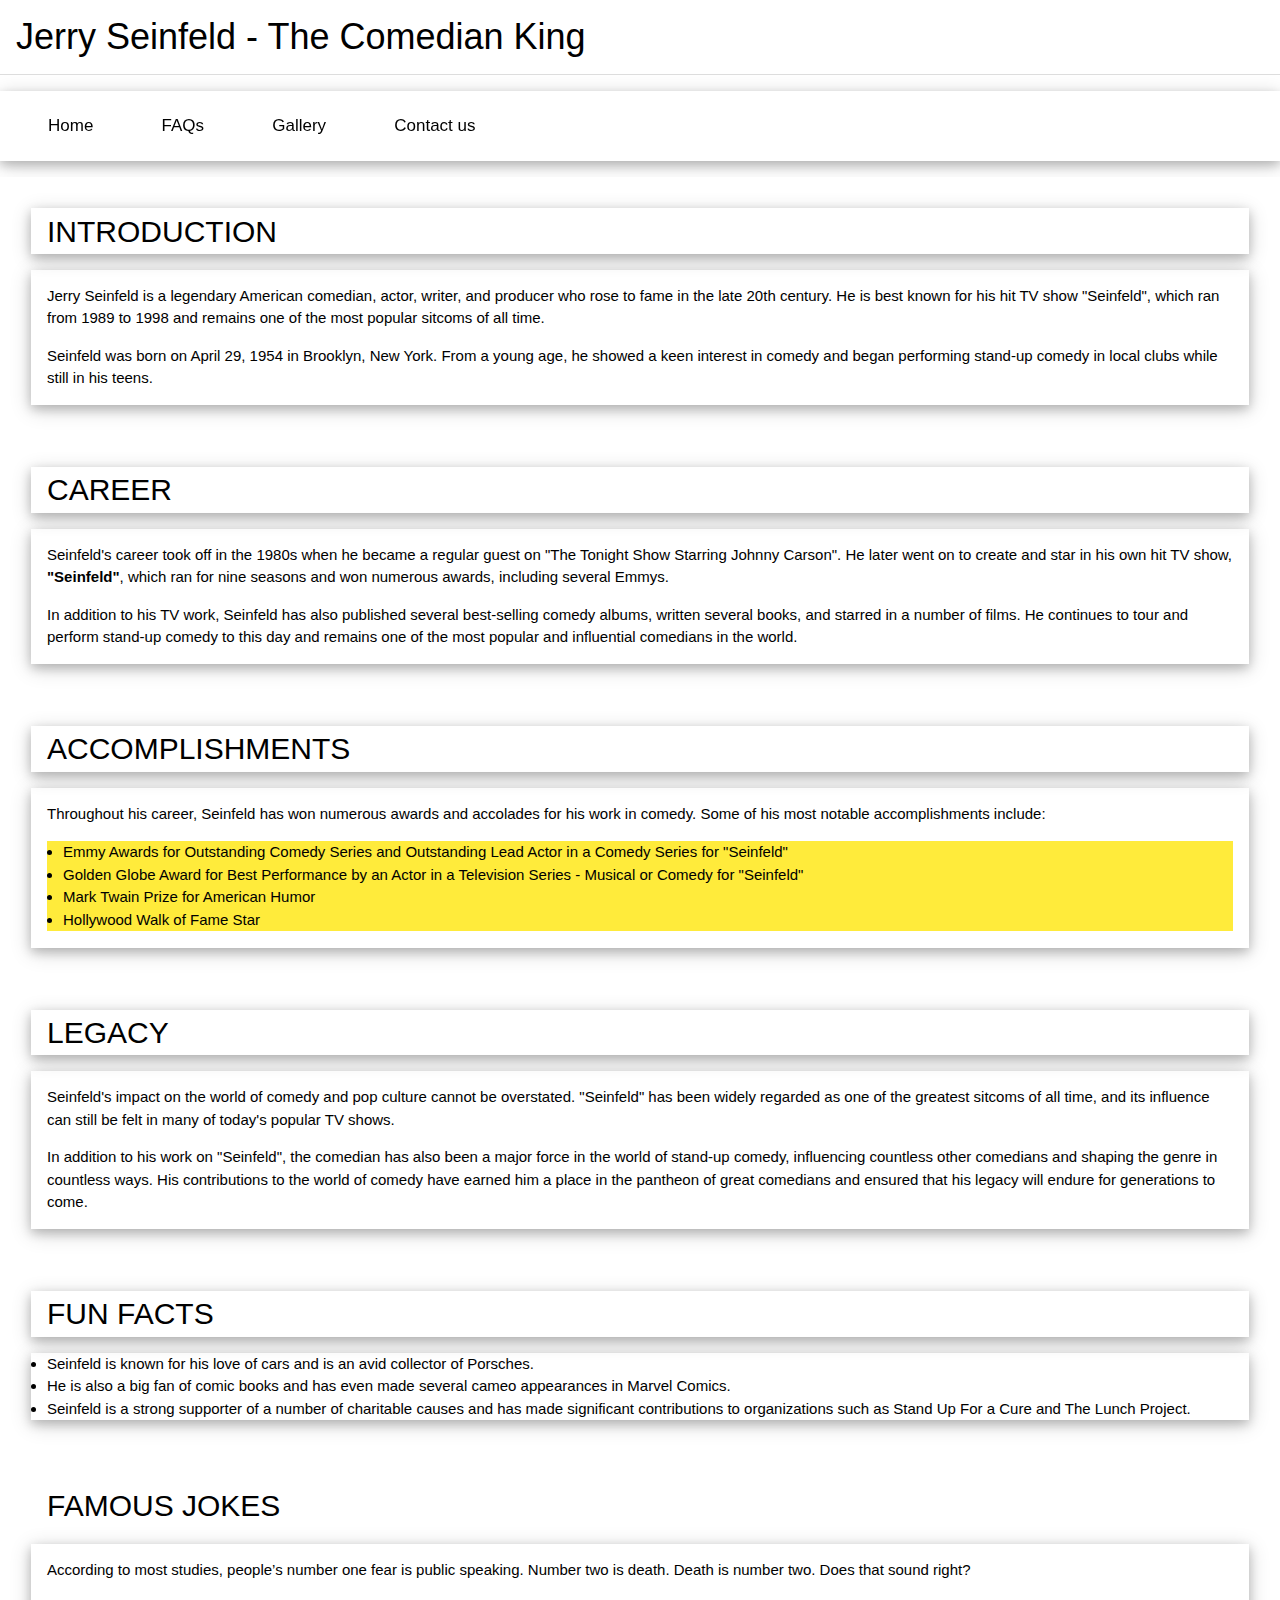
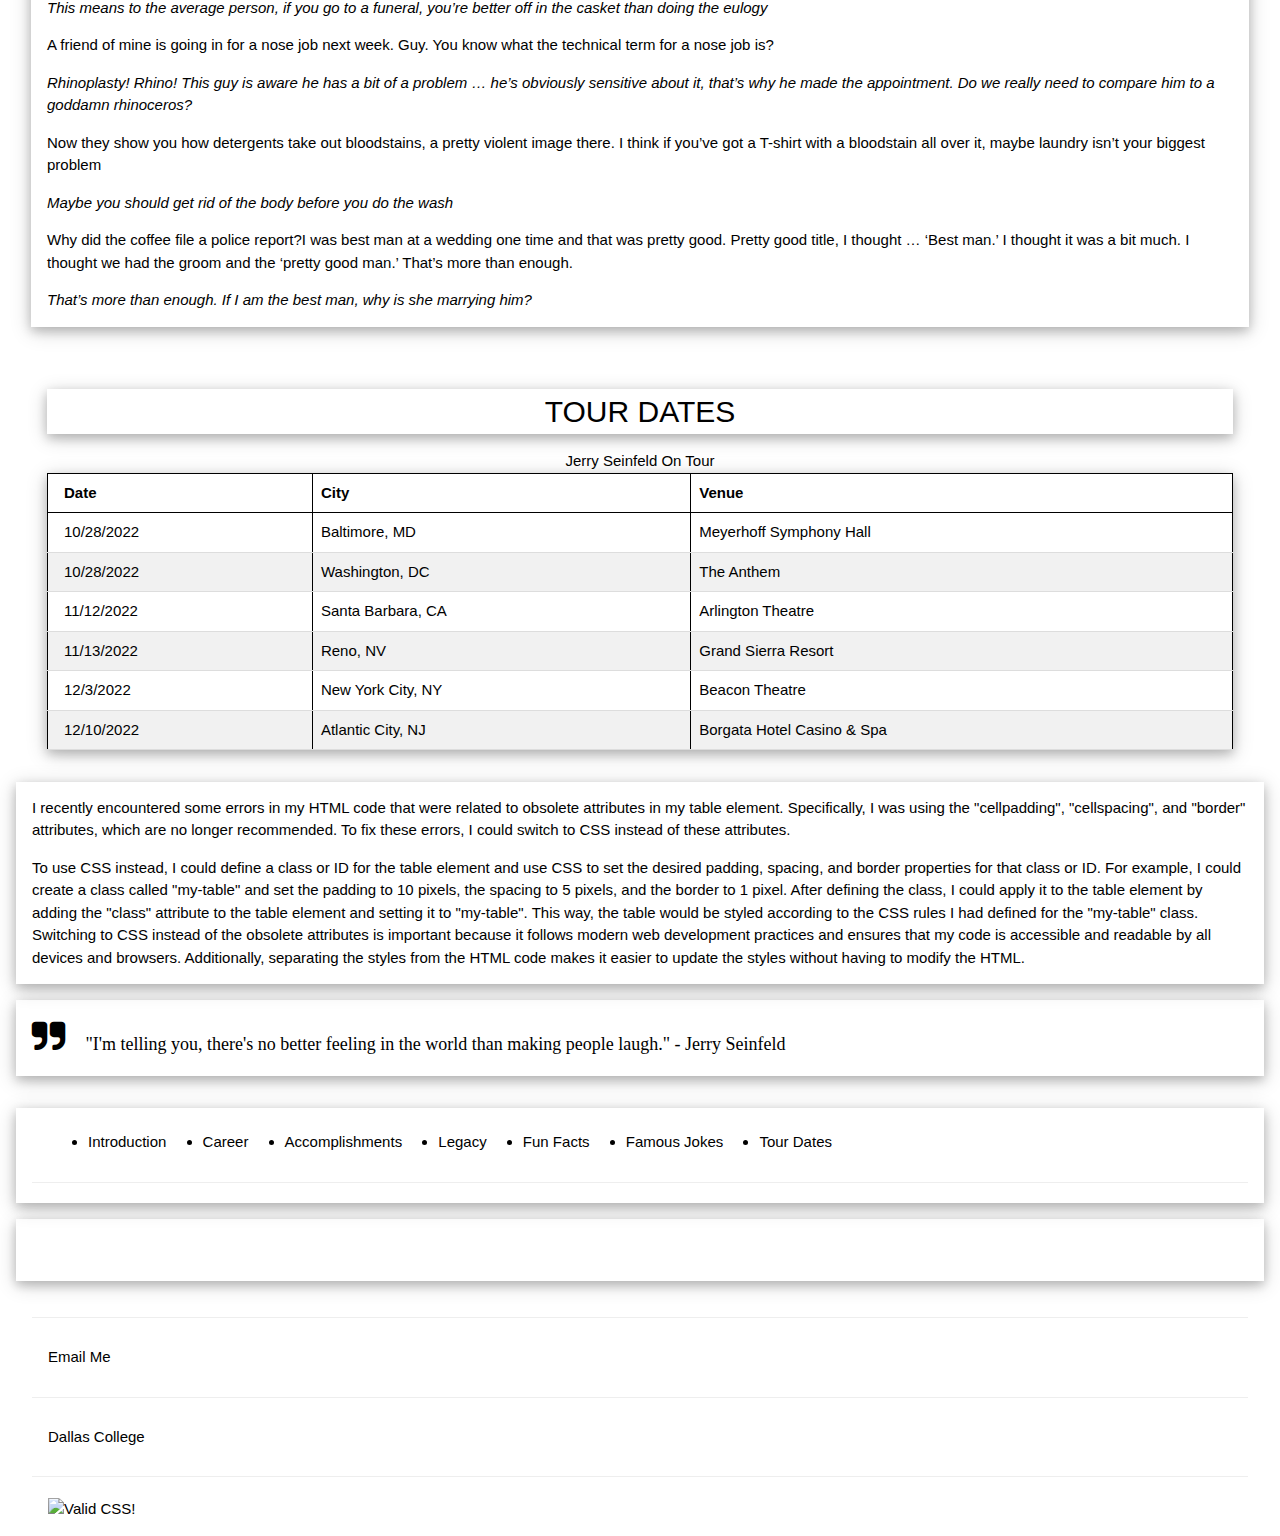
==== commit bb4b6308: "git commit -m "your commit message here"" ====
--- a/index.html
+++ b/index.html
@@ -25,6 +25,7 @@
   <link rel="stylesheet" type="text/css" href="style.css">
   <link rel="stylesheet" href="https://www.w3schools.com/w3css/4/w3.css">
   <link rel="stylesheet" href="https://www.w3schools.com/lib/w3-theme-light-blue.css">
+  <link rel="stylesheet" href="https://cdnjs.cloudflare.com/ajax/libs/font-awesome/4.7.0/css/font-awesome.min.css">
 </head>
 <body>
   <header class="w3-container w3-theme-d3">
@@ -33,17 +34,17 @@
 
   
     <nav class="topnav">
-      <div class = "w3-container w3-theme-l3 w3-bar">
-        <div class="w3-button w3-hover-black">
+      <div class = "w3-panel w3-card-4 w3-theme-l3 w3-bar">
+        <div class="w3-button w3-hover-white">
           <a class="active" href="index.html"> Home </a>
         </div>
-        <div class="w3-button w3-hover-black">
+        <div class="w3-button w3-hover-white">
           <a href="faq.html"> FAQs </a>
         </div>
-        <div class="w3-button w3-hover-black">
+        <div class="w3-button w3-hover-white">
           <a href="gallery.html"> Gallery </a>
         </div>
-        <div class="w3-button w3-hover-black">
+        <div class="w3-button w3-hover-white">
           <a href="contact-us.html"> Contact us </a>
         </div>
       </div>
@@ -51,65 +52,75 @@
   
 
   <main class = "w3-container w3-theme-l3">
-    <section id="introduction" class="w3-container w3-theme-d4">
-      <h2>Introduction</h2>
-      <p>Jerry Seinfeld is a legendary American comedian, actor, writer, and producer who rose to fame in the late 20th century. He is best known for his hit TV show "Seinfeld", which ran from 1989 to 1998 and remains one of the most popular sitcoms of all time.</p>
-      <p>Seinfeld was born on April 29, 1954 in Brooklyn, New York. From a young age, he showed a keen interest in comedy and began performing stand-up comedy in local clubs while still in his teens.</p>
-    </section>
-
-    <section id="career" class="w3-container w3-theme-d4">
-      <h2>Career</h2>
-      <p>Seinfeld's career took off in the 1980s when he became a regular guest on "The Tonight Show Starring Johnny Carson". He later went on to create and star in his own hit TV show, <strong>"Seinfeld"</strong>, which ran for nine seasons and won numerous awards, including several Emmys.</p>
-      <p>In addition to his TV work, Seinfeld has also published several best-selling comedy albums, written several books, and starred in a number of films. He continues to tour and perform stand-up comedy to this day and remains one of the most popular and influential comedians in the world.</p>
-    </section>
-
-    <section id="accomplishments" class="w3-container w3-theme-d4">
-      <h2>Accomplishments</h2>
-      <p>Throughout his career, Seinfeld has won numerous awards and accolades for his work in comedy. Some of his most notable accomplishments include:</p>
-      <ul>
-        <li><mark>Emmy Awards for Outstanding Comedy Series and Outstanding Lead Actor in a Comedy Series for "Seinfeld"</mark></li>
-        <li><mark>Golden Globe Award for Best Performance by an Actor in a Television Series - Musical or Comedy for "Seinfeld"</mark></li>
-        <li><mark>Mark Twain Prize for American Humor</mark></li>
-        <li><mark>Hollywood Walk of Fame Star</mark></li>
-      </ul>
-    </section>
-
-    <section id="legacy" class="w3-container w3-theme-d4">
-      <h2>Legacy</h2>
-      <p>Seinfeld's impact on the world of comedy and pop culture cannot be overstated. "Seinfeld" has been widely regarded as one of the greatest sitcoms of all time, and its influence can still be felt in many of today's popular TV shows.</p>
-      <p>In addition to his work on "Seinfeld", the comedian has also been a major force in the world of stand-up comedy, influencing countless other comedians and shaping the genre in countless ways. His contributions to the world of comedy have earned him a place in the pantheon of great comedians and ensured that his legacy will endure for generations to come.</p>
+    <section id="introduction">
+      <h2 class="w3-panel w3-card-4 w3-theme-d4">Introduction</h2>
+      <div class = "w3-panel w3-card-4 w3-theme-l3">
+        <p>Jerry Seinfeld is a legendary American comedian, actor, writer, and producer who rose to fame in the late 20th century. He is best known for his hit TV show "Seinfeld", which ran from 1989 to 1998 and remains one of the most popular sitcoms of all time.</p>
+        <p>Seinfeld was born on April 29, 1954 in Brooklyn, New York. From a young age, he showed a keen interest in comedy and began performing stand-up comedy in local clubs while still in his teens.</p>
+      </div>
+    </section>
+
+    <section id="career">
+      <h2 class="w3-panel w3-card-4 w3-theme-d4">Career</h2>
+      <div class = "w3-panel w3-card-4 w3-theme-l3">
+        <p>Seinfeld's career took off in the 1980s when he became a regular guest on "The Tonight Show Starring Johnny Carson". He later went on to create and star in his own hit TV show, <strong>"Seinfeld"</strong>, which ran for nine seasons and won numerous awards, including several Emmys.</p>
+        <p>In addition to his TV work, Seinfeld has also published several best-selling comedy albums, written several books, and starred in a number of films. He continues to tour and perform stand-up comedy to this day and remains one of the most popular and influential comedians in the world.</p>
+      </div>
+    </section>
+
+    <section id="accomplishments">
+      <h2 class="w3-panel w3-card-4 w3-theme-d4">Accomplishments</h2>
+      <div class = "w3-panel w3-card-4 w3-theme-l3">
+        <p>Throughout his career, Seinfeld has won numerous awards and accolades for his work in comedy. Some of his most notable accomplishments include:</p>
+        <ul div class="w3-panel w3-yellow">
+          <li>Emmy Awards for Outstanding Comedy Series and Outstanding Lead Actor in a Comedy Series for "Seinfeld"</li>
+          <li>Golden Globe Award for Best Performance by an Actor in a Television Series - Musical or Comedy for "Seinfeld"</li>
+          <li>Mark Twain Prize for American Humor</li>
+          <li>Hollywood Walk of Fame Star</li>
+        </ul>
+      </div>
+    </section>
+
+    <section id="legacy">
+      <h2 class="w3-panel w3-card-4 w3-theme-d4">Legacy</h2>
+      <div class = "w3-panel w3-card-4 w3-theme-l3">
+        <p>Seinfeld's impact on the world of comedy and pop culture cannot be overstated. "Seinfeld" has been widely regarded as one of the greatest sitcoms of all time, and its influence can still be felt in many of today's popular TV shows.</p>
+        <p>In addition to his work on "Seinfeld", the comedian has also been a major force in the world of stand-up comedy, influencing countless other comedians and shaping the genre in countless ways. His contributions to the world of comedy have earned him a place in the pantheon of great comedians and ensured that his legacy will endure for generations to come.</p>
+      </div>
     </section>
     
-	<section id="fun-facts" class="w3-container w3-theme-d4">
-  		<h2>Fun Facts</h2>
-  		<ul>
+	<section id="fun-facts">
+  		<h2 class="w3-panel w3-card-4 w3-theme-d4">Fun Facts</h2>
+  		<ul class = "w3-panel w3-card-4 w3-theme-l3">
    		  <li>Seinfeld is known for his love of cars and is an avid collector of Porsches.</li>
-    		  <li>He is also a big fan of comic books and has even made several cameo appearances in Marvel Comics.</li>
-    		  <li>Seinfeld is a strong supporter of a number of charitable causes and has made significant contributions to organizations such as Stand Up For a Cure and The Lunch Project.</li>
+    		<li>He is also a big fan of comic books and has even made several cameo appearances in Marvel Comics.</li>
+    		<li>Seinfeld is a strong supporter of a number of charitable causes and has made significant contributions to organizations such as Stand Up For a Cure and The Lunch Project.</li>
   		</ul>
 	</section>
 
-  <section id="jokes" class="w3-container w3-theme-d4">
-    <h2>Famous Jokes</h2>
-    <p>According to most studies, people’s number one fear is public speaking. Number two is death. Death is number two. Does that sound right? </p>
-    <p><em>This means to the average person, if you go to a funeral, you’re better off in the casket than doing the eulogy</em></p>
-    
-    <p>A friend of mine is going in for a nose job next week. Guy. You know what the technical term for a nose job is?</p>
-    <p><em>Rhinoplasty! Rhino! This guy is aware he has a bit of a problem … he’s obviously sensitive about it, that’s why he made the appointment. Do we really need to compare him to a goddamn rhinoceros?</em></p>
-    
-    <p>Now they show you how detergents take out bloodstains, a pretty violent image there. I think if you’ve got a T-shirt with a bloodstain all over it, maybe laundry isn’t your biggest problem</p>
-    <p><em>Maybe you should get rid of the body before you do the wash</em></p>
-    
-    <p>Why did the coffee file a police report?I was best man at a wedding one time and that was pretty good. Pretty good title, I thought … ‘Best man.’ I thought it was a bit much. I thought we had the groom and the ‘pretty good man.’ That’s more than enough.</p>
-    <p><em>That’s more than enough. If I am the best man, why is she marrying him?</em></p>
+  <section id="jokes">
+    <h2 class="w3-panel w3-theme-d4">Famous Jokes</h2>
+    <div class = "w3-panel w3-card-4 w3-theme-l3">
+      <p>According to most studies, people’s number one fear is public speaking. Number two is death. Death is number two. Does that sound right? </p>
+      <p><em>This means to the average person, if you go to a funeral, you’re better off in the casket than doing the eulogy</em></p>
+      
+      <p>A friend of mine is going in for a nose job next week. Guy. You know what the technical term for a nose job is?</p>
+      <p><em>Rhinoplasty! Rhino! This guy is aware he has a bit of a problem … he’s obviously sensitive about it, that’s why he made the appointment. Do we really need to compare him to a goddamn rhinoceros?</em></p>
+      
+      <p>Now they show you how detergents take out bloodstains, a pretty violent image there. I think if you’ve got a T-shirt with a bloodstain all over it, maybe laundry isn’t your biggest problem</p>
+      <p><em>Maybe you should get rid of the body before you do the wash</em></p>
+      
+      <p>Why did the coffee file a police report?I was best man at a wedding one time and that was pretty good. Pretty good title, I thought … ‘Best man.’ I thought it was a bit much. I thought we had the groom and the ‘pretty good man.’ That’s more than enough.</p>
+      <p><em>That’s more than enough. If I am the best man, why is she marrying him?</em></p>
+    </div>
   </section>
-  <div class = "w3-container w3-theme-d2">
+  <div class = "w3-container w3-theme-l3">
     <section id = "tour-dates">
-    <h2 id="table-title">Tour Dates</h2>
-    <table>
+    <h2 id="table-title" class="w3-panel w3-card-4 w3-theme-d4">Tour Dates</h2>
+    <table class="w3-table-all w3-card-4">
       <caption>Jerry Seinfeld On Tour</caption>
       <thead>
-        <tr>
+        <tr class="w3-theme-d3">
           <th scope="col">Date</th>
           <th scope="col">City</th>
           <th scope="col">Venue</th>
@@ -149,7 +160,7 @@
       </tbody>
     </table>
   </div>
-  <div class="w3-container w3-theme-d4">
+  <div class = "w3-panel w3-card-4 w3-theme-l3">
     <p>I recently encountered some errors in my HTML code that were related to obsolete attributes in my table element. Specifically, I was using the "cellpadding", "cellspacing", and "border" attributes, which are no longer recommended. To fix these errors, I could switch to CSS instead of these attributes.</p>
     <p>To use CSS instead, I could define a class or ID for the table element and use CSS to set the desired padding, spacing, and border properties for that class or ID. For example, I could create a class called "my-table" and set the padding to 10 pixels, the spacing to 5 pixels, and the border to 1 pixel.
 
@@ -158,51 +169,53 @@
       Switching to CSS instead of the obsolete attributes is important because it follows modern web development practices and ensures that my code is accessible and readable by all devices and browsers. Additionally, separating the styles from the HTML code makes it easier to update the styles without having to modify the HTML.</p>
   </div>
   </section>
-  <div class="w3-container w3-theme-d4">
-    <p>"I'm telling you, there's no better feeling in the world than making people laugh." - Jerry Seinfeld</p>
+  <div class="w3-panel w3-card-4 w3-l2">
+    <p class="w3-large w3-serif">
+    <i class = "fa fa-quote-right w3-xxlarge w3-margin-right"></i>
+    "I'm telling you, there's no better feeling in the world than making people laugh." - Jerry Seinfeld</p>
   </div>  
 
  </main>
   
   <footer class = "w3-container w3-theme-l3">
-    <div  class = "w3-container w3-theme-d3">
+    <div  class = "w3-panel w3-card-4 w3-theme-l3">
       <ul>
         <div class = "w3-bar">
-          <div class="w3-button w3-hover-black">
+          <div class="w3-button w3-hover-white">
             <li><a href="#introduction" >Introduction</a></li>
           </div>
-          <div class="w3-button w3-hover-black">
+          <div class="w3-button w3-hover-white">
             <li><a href="#career">Career</a></li>
           </div>
-          <div class="w3-button w3-hover-black">
+          <div class="w3-button w3-hover-white">
             <li><a href="#accomplishments">Accomplishments</a></li>
           </div>
-          <div class="w3-button w3-hover-black">
+          <div class="w3-button w3-hover-white">
             <li><a href="#legacy">Legacy</a></li>
           </div>
-          <div class="w3-button w3-hover-black">
+          <div class="w3-button w3-hover-white">
             <li><a href="#fun-facts">Fun Facts</a></li>
           </div>
-          <div class="w3-button w3-hover-black">
+          <div class="w3-button w3-hover-white">
             <li><a href="#jokes">Famous Jokes</a></li>
           </div>
-          <div class="w3-button w3-hover-black">
+          <div class="w3-button w3-hover-white">
             <li><a href="#tour-dates">Tour Dates</a></li>
           </div> 
         </div>
       </ul>
       <hr>
     </div>
-    <address id = "author" class = "w3-container w3-theme-d5 (w3-theme-dark)">
+    <address id = "author" class = "w3-panel w3-card-4 w3-theme-l3">
       Created by Dawson J. Williams; 2023
     </address>
     <div class = "w3-container w3-theme-d3">
       <hr>
-      <div class="w3-button w3-hover-black">
+      <div class="w3-button w3-hover-white">
         <a href="mailto:e2963374@student.dcccd.edu">Email Me</a><br>
       </div>
         <hr>
-      <div class="w3-button w3-hover-black">
+      <div class="w3-button w3-hover-white">
         <a href="https://www.dallascollege.edu/pages/default.aspx">Dallas College</a>
       </div>
       <hr>
--- a/style.css
+++ b/style.css
@@ -196,9 +196,6 @@
   align-items: stretch;
   text-align: center;
   padding: 0 1%;
-  box-sizing: border-box;
-  border: 6px solid #003;
-  border-radius: 5%;
   margin-top: 10px;
   margin-bottom: 10px;
   margin-left: 15%;
@@ -252,6 +249,74 @@
   font-size: 17px;
 }
 
+/* Customize the label (the container) */
+.container {
+  display: block;
+  position: relative;
+  padding-left: 35px;
+  margin-bottom: 12px;
+  cursor: pointer;
+  font-size: 22px;
+  -webkit-user-select: none;
+  -moz-user-select: none;
+  -ms-user-select: none;
+  user-select: none;
+}
+
+/* Hide the browser's default checkbox */
+.container input {
+  position: absolute;
+  opacity: 0;
+  cursor: pointer;
+  height: 0;
+  width: 0;
+}
+
+/* Create a custom checkbox */
+.checkmark {
+  position: absolute;
+  top: 0;
+  left: 0;
+  height: 25px;
+  width: 25px;
+  background-color: #eee;
+}
+
+/* On mouse-over, add a grey background color */
+.container:hover input ~ .checkmark {
+  background-color: #ccc;
+}
+
+/* When the checkbox is checked, add a blue background */
+.container input:checked ~ .checkmark {
+  background-color: #2196F3;
+}
+
+/* Create the checkmark/indicator (hidden when not checked) */
+.checkmark:after {
+  content: "";
+  position: absolute;
+  display: none;
+}
+
+/* Show the checkmark when checked */
+.container input:checked ~ .checkmark:after {
+  display: block;
+}
+
+/* Style the checkmark/indicator */
+.container .checkmark:after {
+  left: 9px;
+  top: 5px;
+  width: 5px;
+  height: 10px;
+  border: solid white;
+  border-width: 0 3px 3px 0;
+  -webkit-transform: rotate(45deg);
+  -ms-transform: rotate(45deg);
+  transform: rotate(45deg);
+}
+
 
 
 
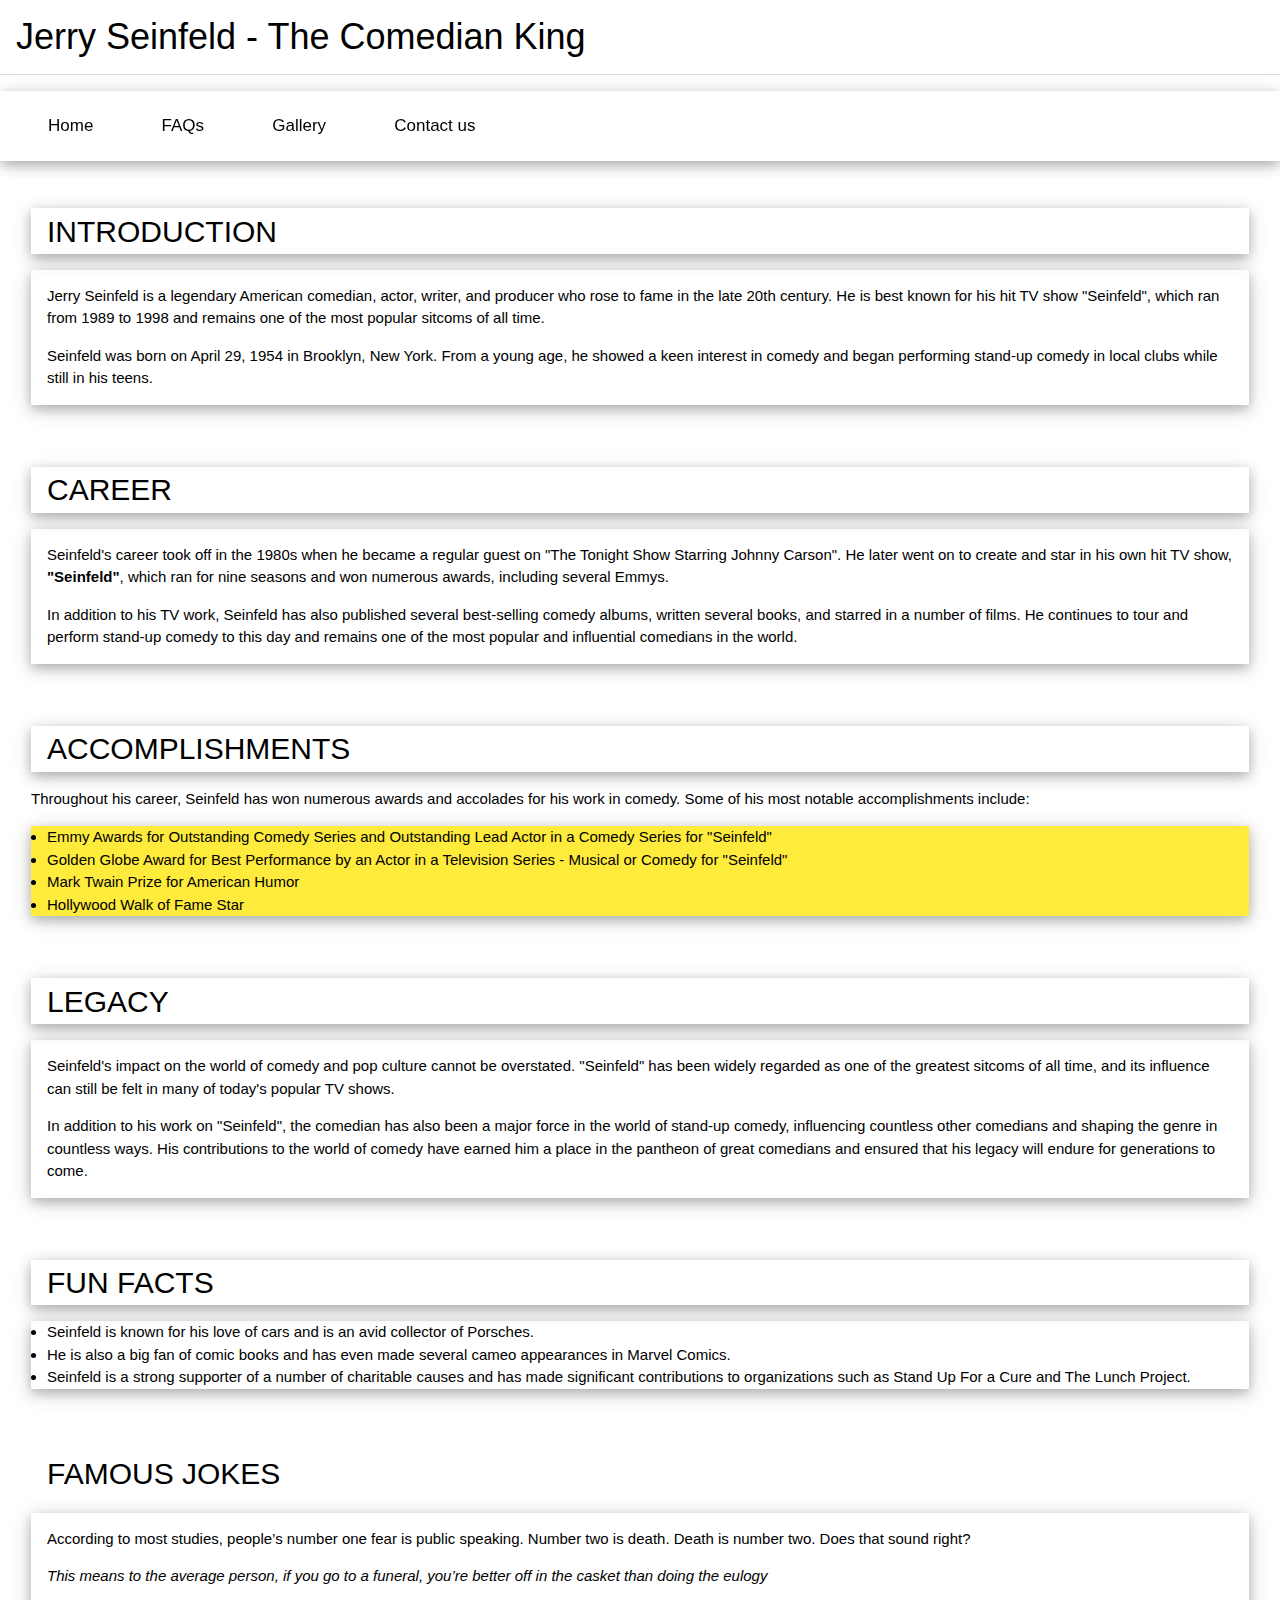
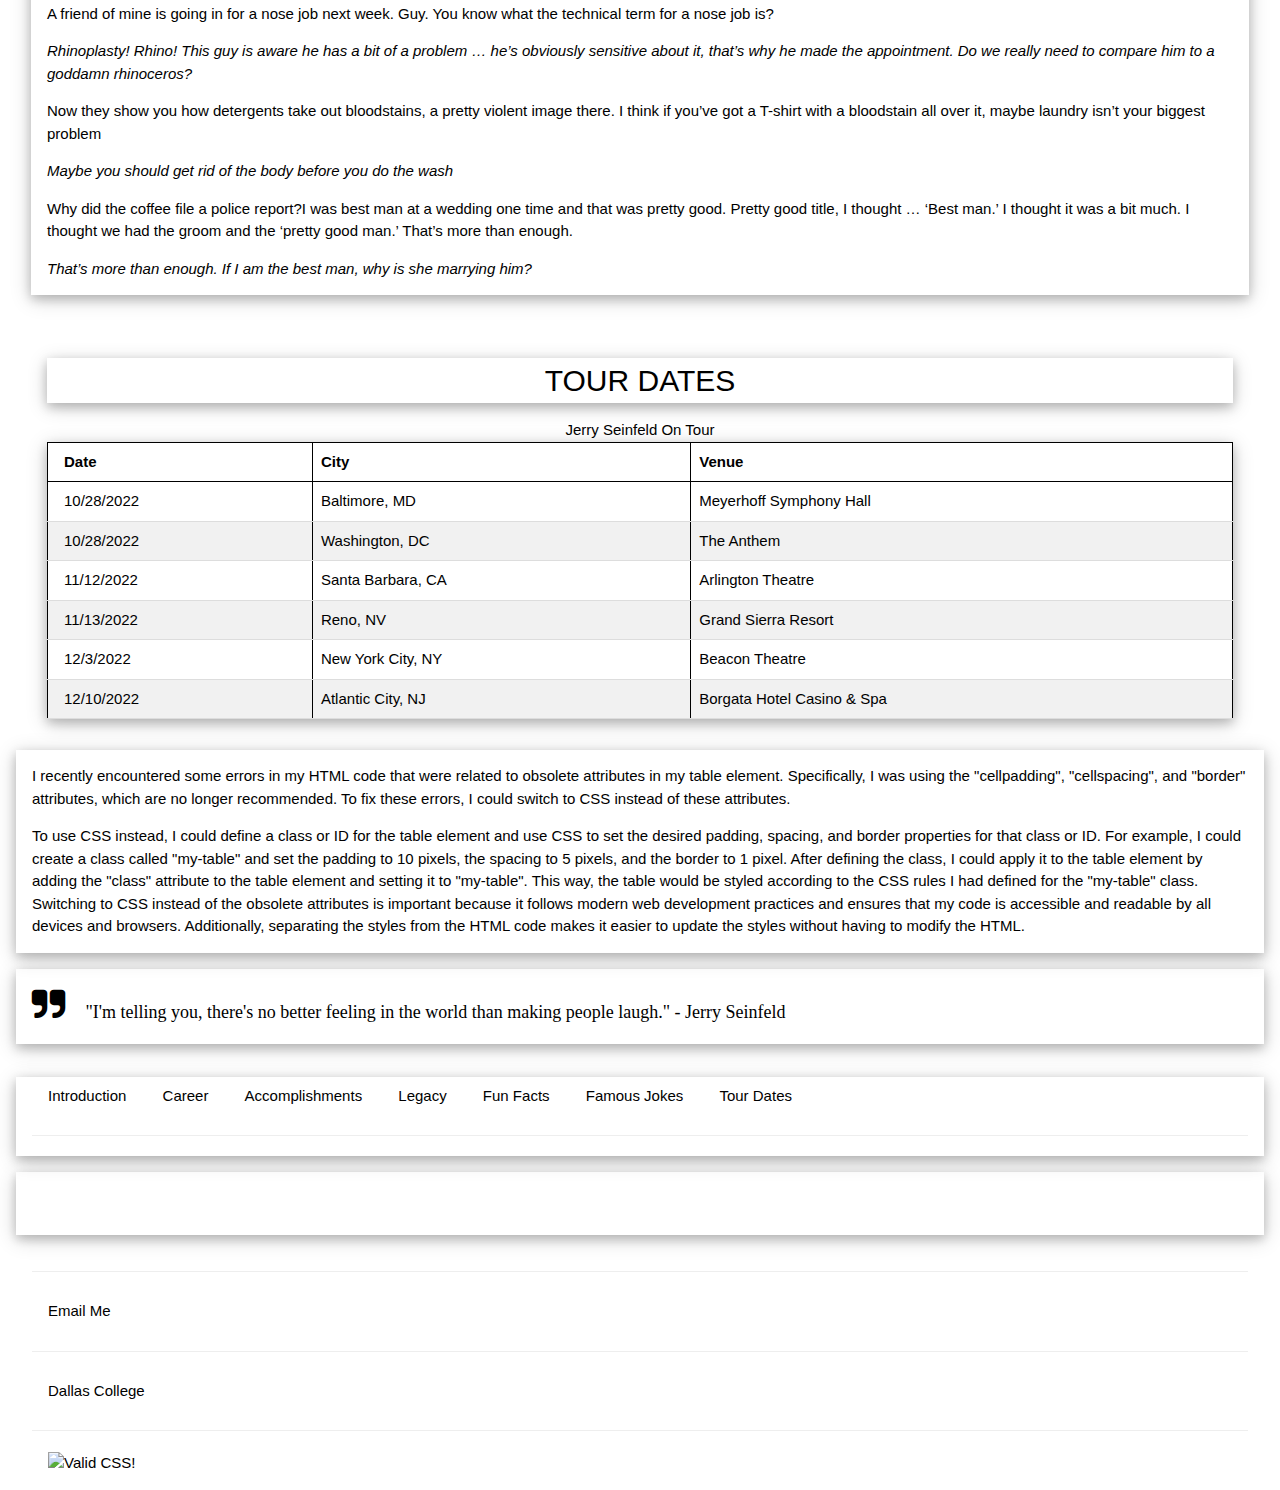
==== commit 7687fc03: "fixed html validator issues" ====
--- a/index.html
+++ b/index.html
@@ -70,15 +70,13 @@
 
     <section id="accomplishments">
       <h2 class="w3-panel w3-card-4 w3-theme-d4">Accomplishments</h2>
-      <div class = "w3-panel w3-card-4 w3-theme-l3">
         <p>Throughout his career, Seinfeld has won numerous awards and accolades for his work in comedy. Some of his most notable accomplishments include:</p>
-        <ul div class="w3-panel w3-yellow">
+        <ul class= "w3-panel w3-card-4 w3-yellow">
           <li>Emmy Awards for Outstanding Comedy Series and Outstanding Lead Actor in a Comedy Series for "Seinfeld"</li>
           <li>Golden Globe Award for Best Performance by an Actor in a Television Series - Musical or Comedy for "Seinfeld"</li>
           <li>Mark Twain Prize for American Humor</li>
           <li>Hollywood Walk of Fame Star</li>
         </ul>
-      </div>
     </section>
 
     <section id="legacy">
@@ -159,6 +157,7 @@
         </tr>
       </tbody>
     </table>
+    </section>
   </div>
   <div class = "w3-panel w3-card-4 w3-theme-l3">
     <p>I recently encountered some errors in my HTML code that were related to obsolete attributes in my table element. Specifically, I was using the "cellpadding", "cellspacing", and "border" attributes, which are no longer recommended. To fix these errors, I could switch to CSS instead of these attributes.</p>
@@ -168,7 +167,6 @@
           
       Switching to CSS instead of the obsolete attributes is important because it follows modern web development practices and ensures that my code is accessible and readable by all devices and browsers. Additionally, separating the styles from the HTML code makes it easier to update the styles without having to modify the HTML.</p>
   </div>
-  </section>
   <div class="w3-panel w3-card-4 w3-l2">
     <p class="w3-large w3-serif">
     <i class = "fa fa-quote-right w3-xxlarge w3-margin-right"></i>
@@ -179,31 +177,29 @@
   
   <footer class = "w3-container w3-theme-l3">
     <div  class = "w3-panel w3-card-4 w3-theme-l3">
-      <ul>
         <div class = "w3-bar">
           <div class="w3-button w3-hover-white">
-            <li><a href="#introduction" >Introduction</a></li>
-          </div>
-          <div class="w3-button w3-hover-white">
-            <li><a href="#career">Career</a></li>
-          </div>
-          <div class="w3-button w3-hover-white">
-            <li><a href="#accomplishments">Accomplishments</a></li>
-          </div>
-          <div class="w3-button w3-hover-white">
-            <li><a href="#legacy">Legacy</a></li>
-          </div>
-          <div class="w3-button w3-hover-white">
-            <li><a href="#fun-facts">Fun Facts</a></li>
-          </div>
-          <div class="w3-button w3-hover-white">
-            <li><a href="#jokes">Famous Jokes</a></li>
-          </div>
-          <div class="w3-button w3-hover-white">
-            <li><a href="#tour-dates">Tour Dates</a></li>
+            <a href="#introduction" >Introduction</a>
+          </div>
+          <div class="w3-button w3-hover-white">
+            <a href="#career">Career</a>
+          </div>
+          <div class="w3-button w3-hover-white">
+            <a href="#accomplishments">Accomplishments</a>
+          </div>
+          <div class="w3-button w3-hover-white">
+            <a href="#legacy">Legacy</a>
+          </div>
+          <div class="w3-button w3-hover-white">
+            <a href="#fun-facts">Fun Facts</a>
+          </div>
+          <div class="w3-button w3-hover-white">
+            <a href="#jokes">Famous Jokes</a>
+          </div>
+          <div class="w3-button w3-hover-white">
+            <a href="#tour-dates">Tour Dates</a>
           </div> 
         </div>
-      </ul>
       <hr>
     </div>
     <address id = "author" class = "w3-panel w3-card-4 w3-theme-l3">
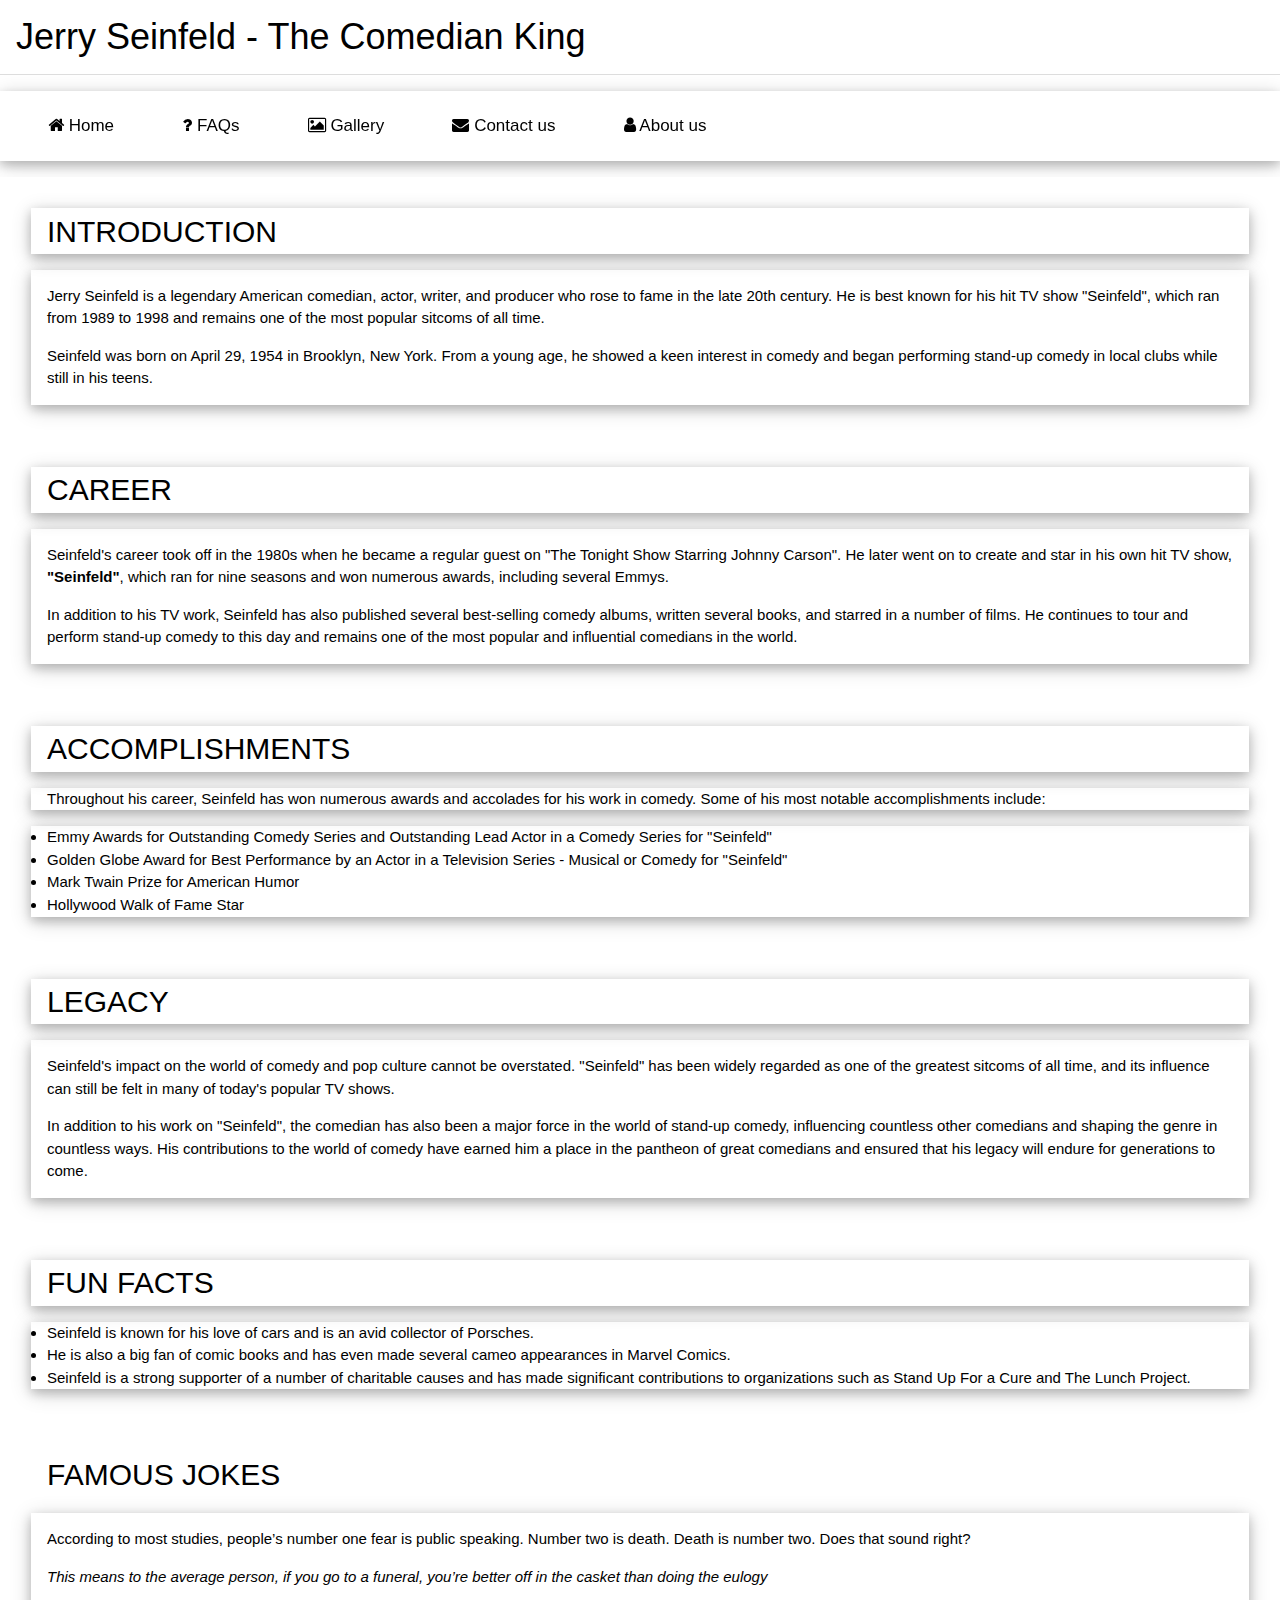
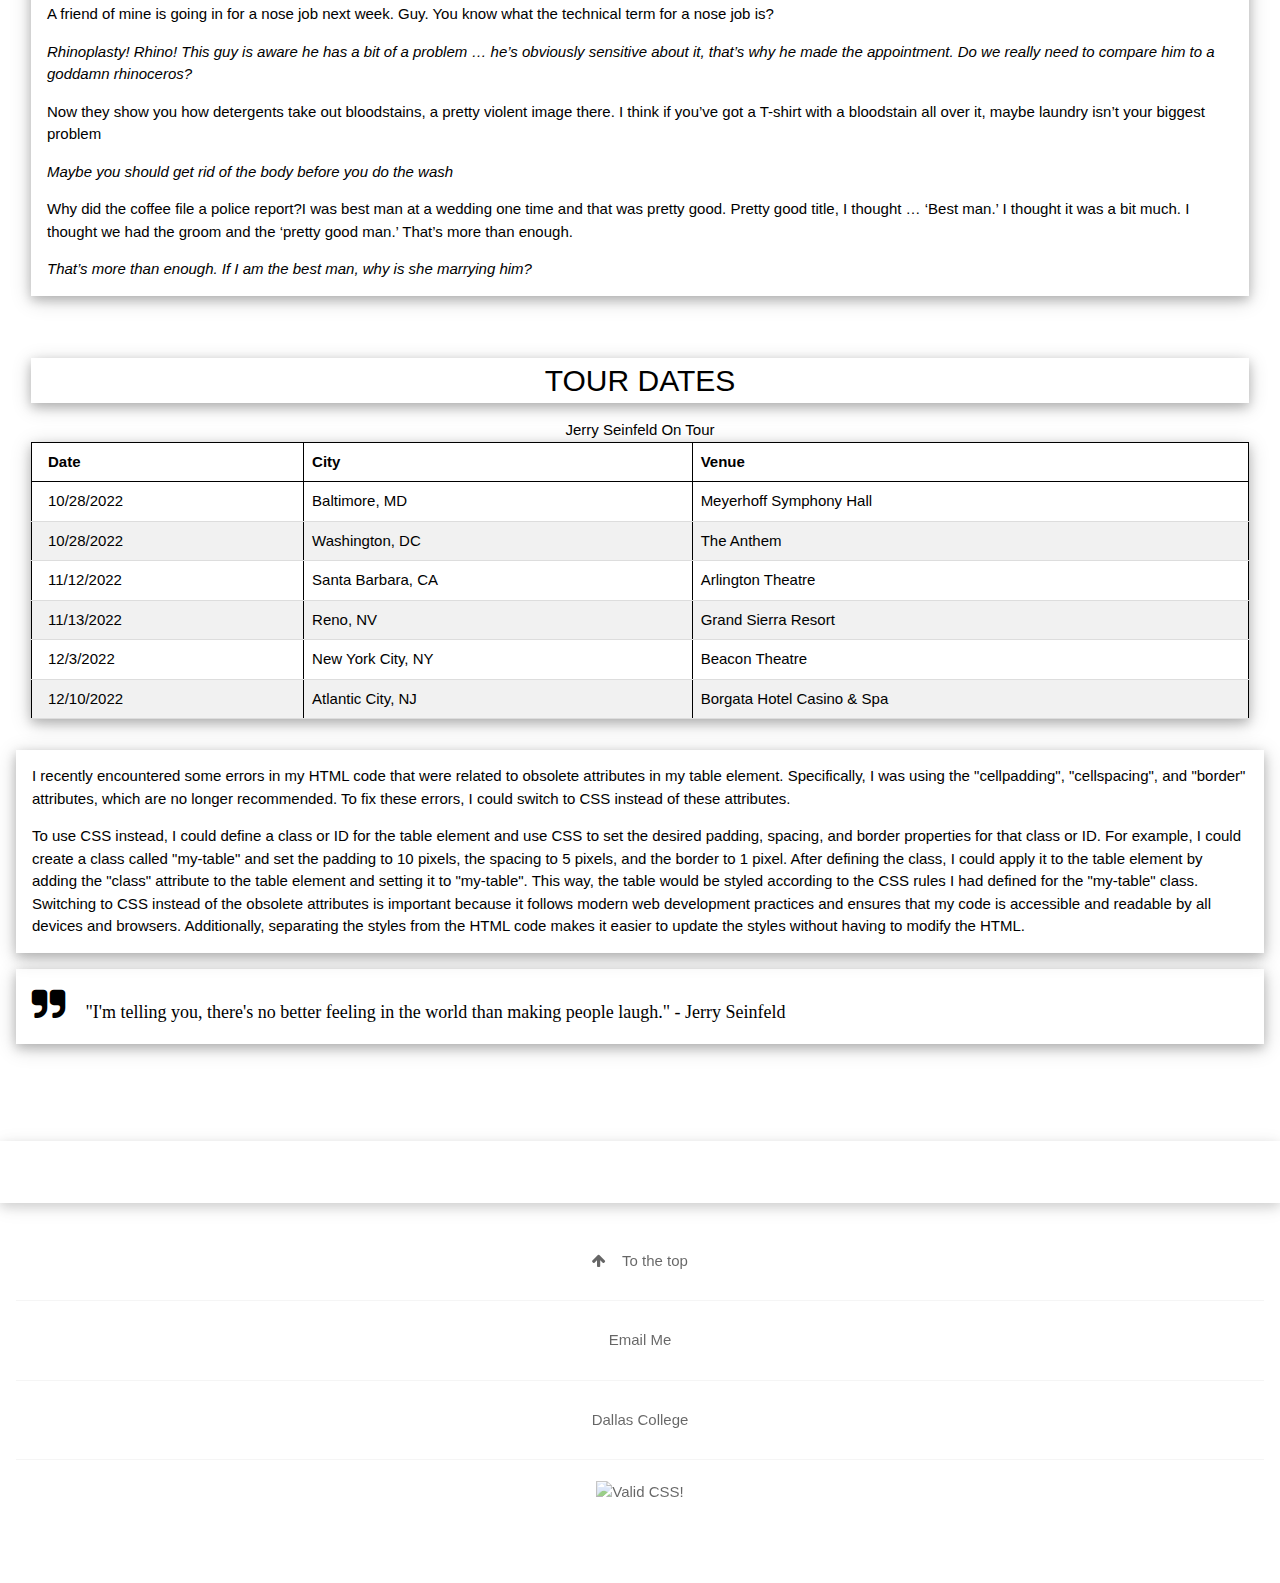
==== commit 90b11896: "added about-us page" ====
--- a/index.html
+++ b/index.html
@@ -4,23 +4,23 @@
 <head>
   <meta charset="UTF-8">
   <title>Jerry Seinfeld - The Comedian King</title>
-  <link rel="icon" type="image/x-icon" href="seinfeld-logo-png-transparent.png">
-  <link rel="apple-touch-icon" sizes="57x57" href="/apple-icon-57x57.png">
-  <link rel="apple-touch-icon" sizes="60x60" href="/apple-icon-60x60.png">
-  <link rel="apple-touch-icon" sizes="72x72" href="/apple-icon-72x72.png">
-  <link rel="apple-touch-icon" sizes="76x76" href="/apple-icon-76x76.png">
-  <link rel="apple-touch-icon" sizes="114x114" href="/apple-icon-114x114.png">
-  <link rel="apple-touch-icon" sizes="120x120" href="/apple-icon-120x120.png">
-  <link rel="apple-touch-icon" sizes="144x144" href="/apple-icon-144x144.png">
-  <link rel="apple-touch-icon" sizes="152x152" href="/apple-icon-152x152.png">
-  <link rel="apple-touch-icon" sizes="180x180" href="/apple-icon-180x180.png">
-  <link rel="icon" type="image/png" sizes="192x192"  href="/android-icon-192x192.png">
-  <link rel="icon" type="image/png" sizes="32x32" href="/favicon-32x32.png">
-  <link rel="icon" type="image/png" sizes="96x96" href="/favicon-96x96.png">
-  <link rel="icon" type="image/png" sizes="16x16" href="/favicon-16x16.png">
+  <link rel="icon" type="image/x-icon" href="icon/seinfeld-logo-png-transparent.png">
+  <link rel="apple-touch-icon" sizes="57x57" href="icon/apple-icon-57x57.png">
+  <link rel="apple-touch-icon" sizes="60x60" href="icon/apple-icon-60x60.png">
+  <link rel="apple-touch-icon" sizes="72x72" href="icon/apple-icon-72x72.png">
+  <link rel="apple-touch-icon" sizes="76x76" href="icon/apple-icon-76x76.png">
+  <link rel="apple-touch-icon" sizes="114x114" href="icon/apple-icon-114x114.png">
+  <link rel="apple-touch-icon" sizes="120x120" href="icon/apple-icon-120x120.png">
+  <link rel="apple-touch-icon" sizes="144x144" href="icon/apple-icon-144x144.png">
+  <link rel="apple-touch-icon" sizes="152x152" href="icon/apple-icon-152x152.png">
+  <link rel="apple-touch-icon" sizes="180x180" href="icon/apple-icon-180x180.png">
+  <link rel="icon" type="image/png" sizes="192x192"  href="icon/android-icon-192x192.png">
+  <link rel="icon" type="image/png" sizes="32x32" href="icon/favicon-32x32.png">
+  <link rel="icon" type="image/png" sizes="96x96" href="icon/favicon-96x96.png">
+  <link rel="icon" type="image/png" sizes="16x16" href="icon/favicon-16x16.png">
   <link rel="manifest" href="/manifest.json">
   <meta name="msapplication-TileColor" content="#ffffff">
-  <meta name="msapplication-TileImage" content="/ms-icon-144x144.png">
+  <meta name="msapplication-TileImage" content="icon/ms-icon-144x144.png">
   <meta name="theme-color" content="#ffffff">
   <link rel="stylesheet" type="text/css" href="style.css">
   <link rel="stylesheet" href="https://www.w3schools.com/w3css/4/w3.css">
@@ -33,28 +33,31 @@
   </header>
 
   
-    <nav class="topnav">
-      <div class = "w3-panel w3-card-4 w3-theme-l3 w3-bar">
-        <div class="w3-button w3-hover-white">
-          <a class="active" href="index.html"> Home </a>
-        </div>
-        <div class="w3-button w3-hover-white">
-          <a href="faq.html"> FAQs </a>
-        </div>
-        <div class="w3-button w3-hover-white">
-          <a href="gallery.html"> Gallery </a>
-        </div>
-        <div class="w3-button w3-hover-white">
-          <a href="contact-us.html"> Contact us </a>
-        </div>
-      </div>
-    </nav>
-  
-
-  <main class = "w3-container w3-theme-l3">
+  <nav class="topnav">
+    <div class = "w3-panel w3-card-4 w3-theme-l3 w3-bar">
+      <div class="w3-button w3-hover-white">
+        <a class="active" href="index.html"><i class="fa fa-home"></i> Home </a>
+      </div>
+      <div class="w3-button w3-hover-white">
+        <a href="faq.html"><i class="fa fa-question"></i> FAQs </a>
+      </div>
+      <div class="w3-button w3-hover-white">
+        <a href="gallery.html"><i class="fa fa-photo"></i> Gallery </a>
+      </div>
+      <div class="w3-button w3-hover-white">
+        <a href="contact-us.html"><i class="fa fa-envelope"></i> Contact us </a>
+      </div>
+      <div class="w3-button w3-hover-white">
+        <a href="about-us.html"><i class="fa fa-user"></i> About us </a>
+      </div>
+    </div>
+  </nav>
+  
+
+  <main class = "w3-container">
     <section id="introduction">
       <h2 class="w3-panel w3-card-4 w3-theme-d4">Introduction</h2>
-      <div class = "w3-panel w3-card-4 w3-theme-l3">
+      <div class = "w3-panel w3-card-4">
         <p>Jerry Seinfeld is a legendary American comedian, actor, writer, and producer who rose to fame in the late 20th century. He is best known for his hit TV show "Seinfeld", which ran from 1989 to 1998 and remains one of the most popular sitcoms of all time.</p>
         <p>Seinfeld was born on April 29, 1954 in Brooklyn, New York. From a young age, he showed a keen interest in comedy and began performing stand-up comedy in local clubs while still in his teens.</p>
       </div>
@@ -62,16 +65,16 @@
 
     <section id="career">
       <h2 class="w3-panel w3-card-4 w3-theme-d4">Career</h2>
-      <div class = "w3-panel w3-card-4 w3-theme-l3">
+      <div class = "w3-panel w3-card-4">
         <p>Seinfeld's career took off in the 1980s when he became a regular guest on "The Tonight Show Starring Johnny Carson". He later went on to create and star in his own hit TV show, <strong>"Seinfeld"</strong>, which ran for nine seasons and won numerous awards, including several Emmys.</p>
         <p>In addition to his TV work, Seinfeld has also published several best-selling comedy albums, written several books, and starred in a number of films. He continues to tour and perform stand-up comedy to this day and remains one of the most popular and influential comedians in the world.</p>
       </div>
     </section>
 
     <section id="accomplishments">
-      <h2 class="w3-panel w3-card-4 w3-theme-d4">Accomplishments</h2>
-        <p>Throughout his career, Seinfeld has won numerous awards and accolades for his work in comedy. Some of his most notable accomplishments include:</p>
-        <ul class= "w3-panel w3-card-4 w3-yellow">
+        <h2 class="w3-panel w3-card-4 w3-theme-d4">Accomplishments</h2>
+        <p class="w3-panel w3-card-4">Throughout his career, Seinfeld has won numerous awards and accolades for his work in comedy. Some of his most notable accomplishments include:</p>
+        <ul class= "w3-panel w3-card-4">
           <li>Emmy Awards for Outstanding Comedy Series and Outstanding Lead Actor in a Comedy Series for "Seinfeld"</li>
           <li>Golden Globe Award for Best Performance by an Actor in a Television Series - Musical or Comedy for "Seinfeld"</li>
           <li>Mark Twain Prize for American Humor</li>
@@ -81,7 +84,7 @@
 
     <section id="legacy">
       <h2 class="w3-panel w3-card-4 w3-theme-d4">Legacy</h2>
-      <div class = "w3-panel w3-card-4 w3-theme-l3">
+      <div class = "w3-panel w3-card-4">
         <p>Seinfeld's impact on the world of comedy and pop culture cannot be overstated. "Seinfeld" has been widely regarded as one of the greatest sitcoms of all time, and its influence can still be felt in many of today's popular TV shows.</p>
         <p>In addition to his work on "Seinfeld", the comedian has also been a major force in the world of stand-up comedy, influencing countless other comedians and shaping the genre in countless ways. His contributions to the world of comedy have earned him a place in the pantheon of great comedians and ensured that his legacy will endure for generations to come.</p>
       </div>
@@ -89,7 +92,7 @@
     
 	<section id="fun-facts">
   		<h2 class="w3-panel w3-card-4 w3-theme-d4">Fun Facts</h2>
-  		<ul class = "w3-panel w3-card-4 w3-theme-l3">
+  		<ul class = "w3-panel w3-card-4">
    		  <li>Seinfeld is known for his love of cars and is an avid collector of Porsches.</li>
     		<li>He is also a big fan of comic books and has even made several cameo appearances in Marvel Comics.</li>
     		<li>Seinfeld is a strong supporter of a number of charitable causes and has made significant contributions to organizations such as Stand Up For a Cure and The Lunch Project.</li>
@@ -98,7 +101,7 @@
 
   <section id="jokes">
     <h2 class="w3-panel w3-theme-d4">Famous Jokes</h2>
-    <div class = "w3-panel w3-card-4 w3-theme-l3">
+    <div class = "w3-panel w3-card-4">
       <p>According to most studies, people’s number one fear is public speaking. Number two is death. Death is number two. Does that sound right? </p>
       <p><em>This means to the average person, if you go to a funeral, you’re better off in the casket than doing the eulogy</em></p>
       
@@ -112,7 +115,7 @@
       <p><em>That’s more than enough. If I am the best man, why is she marrying him?</em></p>
     </div>
   </section>
-  <div class = "w3-container w3-theme-l3">
+  
     <section id = "tour-dates">
     <h2 id="table-title" class="w3-panel w3-card-4 w3-theme-d4">Tour Dates</h2>
     <table class="w3-table-all w3-card-4">
@@ -158,8 +161,8 @@
       </tbody>
     </table>
     </section>
-  </div>
-  <div class = "w3-panel w3-card-4 w3-theme-l3">
+  
+  <div class = "w3-panel w3-card-4">
     <p>I recently encountered some errors in my HTML code that were related to obsolete attributes in my table element. Specifically, I was using the "cellpadding", "cellspacing", and "border" attributes, which are no longer recommended. To fix these errors, I could switch to CSS instead of these attributes.</p>
     <p>To use CSS instead, I could define a class or ID for the table element and use CSS to set the desired padding, spacing, and border properties for that class or ID. For example, I could create a class called "my-table" and set the padding to 10 pixels, the spacing to 5 pixels, and the border to 1 pixel.
 
@@ -175,55 +178,32 @@
 
  </main>
   
-  <footer class = "w3-container w3-theme-l3">
-    <div  class = "w3-panel w3-card-4 w3-theme-l3">
-        <div class = "w3-bar">
-          <div class="w3-button w3-hover-white">
-            <a href="#introduction" >Introduction</a>
-          </div>
-          <div class="w3-button w3-hover-white">
-            <a href="#career">Career</a>
-          </div>
-          <div class="w3-button w3-hover-white">
-            <a href="#accomplishments">Accomplishments</a>
-          </div>
-          <div class="w3-button w3-hover-white">
-            <a href="#legacy">Legacy</a>
-          </div>
-          <div class="w3-button w3-hover-white">
-            <a href="#fun-facts">Fun Facts</a>
-          </div>
-          <div class="w3-button w3-hover-white">
-            <a href="#jokes">Famous Jokes</a>
-          </div>
-          <div class="w3-button w3-hover-white">
-            <a href="#tour-dates">Tour Dates</a>
-          </div> 
-        </div>
+ <footer class = "w3-center w3-padding-64 w3-opacity w3-hover-opacity-off" >
+    
+  <address id = "author" class = "w3-panel w3-card-4 w3-theme-l5 (w3-theme-light)">
+      Created by Dawson J. Williams; 2023
+  </address>
+  <div class = "w3-container w3-theme-d3">
+      <br>
+      <a href="index.html" class="w3-button w3-theme-l5 (w3-theme-light)"><i class="fa fa-arrow-up w3-margin-right"></i>To the top</a>
       <hr>
-    </div>
-    <address id = "author" class = "w3-panel w3-card-4 w3-theme-l3">
-      Created by Dawson J. Williams; 2023
-    </address>
-    <div class = "w3-container w3-theme-d3">
+      <div class="w3-button w3-hover-white">
+      <a href="mailto:e2963374@student.dcccd.edu">Email Me</a><br>
+      </div>
       <hr>
       <div class="w3-button w3-hover-white">
-        <a href="mailto:e2963374@student.dcccd.edu">Email Me</a><br>
-      </div>
-        <hr>
-      <div class="w3-button w3-hover-white">
-        <a href="https://www.dallascollege.edu/pages/default.aspx">Dallas College</a>
+      <a href="https://www.dallascollege.edu/pages/default.aspx">Dallas College</a>
       </div>
       <hr>
-    
+  
       <p class = "w3-container w3-theme-d3">
-        <a href="http://jigsaw.w3.org/css-validator/check/referer">
-            <img style="border:0;width:88px;height:31px"
-                src="http://jigsaw.w3.org/css-validator/images/vcss-blue"
-                alt="Valid CSS!" >
-            </a>
+      <a href="http://jigsaw.w3.org/css-validator/check/referer">
+          <img style="border:0;width:88px;height:31px"
+              src="http://jigsaw.w3.org/css-validator/images/vcss-blue"
+              alt="Valid CSS!" >
+          </a>
       </p> 
-    </div>     
-  </footer>
+  </div>     
+</footer>
 </body>
 </html>
